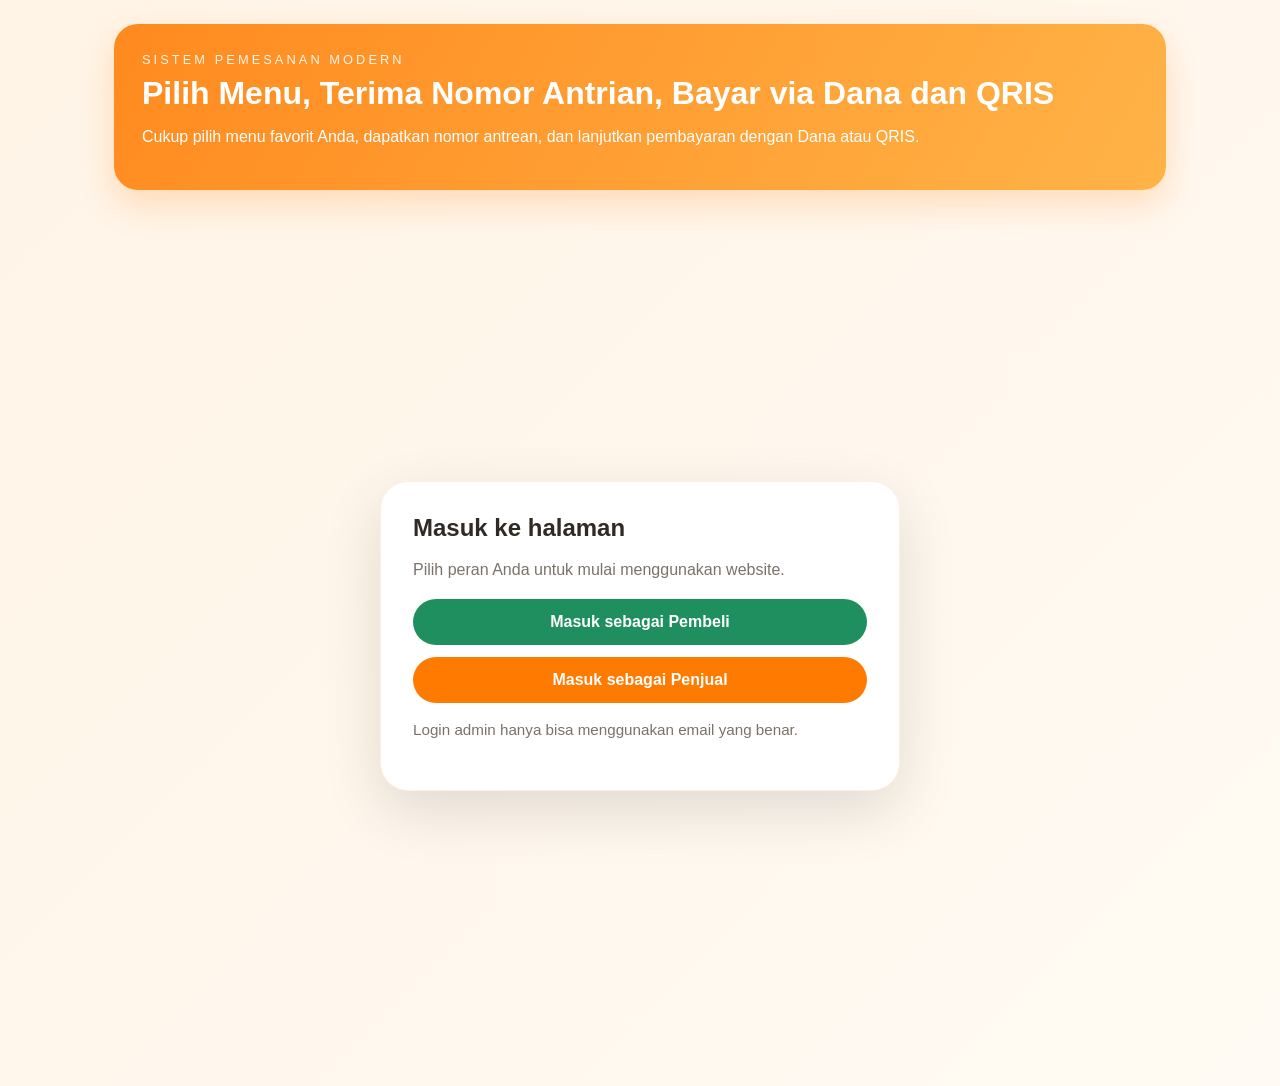
==== index.html @ b5a277f3 "Add files via upload" ====
<!DOCTYPE html>
<html lang="id">
  <head>
    <meta charset="UTF-8" />
    <meta name="viewport" content="width=device-width, initial-scale=1.0" />
    <title>Sistem pemesanan chommell farm</title>
    <link rel="stylesheet" href="styles.css" />
  </head>
  <body>
    <div class="container">
      <header class="hero">
        <div>
          <p class="eyebrow">Sistem Pemesanan Modern</p>
          <h1>Pilih Menu, Terima Nomor Antrian, Bayar via Dana dan QRIS</h1>
          <p>Cukup pilih menu favorit Anda, dapatkan nomor antrean, dan lanjutkan pembayaran dengan Dana atau QRIS.</p>
        </div>
      </header>

      <section class="login-screen" id="loginScreen">
        <div class="login-card">
          <h2>Masuk ke halaman</h2>
          <p>Pilih peran Anda untuk mulai menggunakan website.</p>
          <div class="login-buttons">
            <button id="buyerLoginBtn" class="login-btn buyer-btn">Masuk sebagai Pembeli</button>
            <button id="sellerStepBtn" class="login-btn seller-btn">Masuk sebagai Penjual</button>
          </div>
          <div class="seller-form hidden" id="sellerForm">
            <label for="adminEmail">Masukkan Email Penjual</label>
            <input id="adminEmail" type="email" placeholder="kopigula@gmail.com" />
            <button id="adminLoginBtn" class="primary-btn">Login Admin</button>
          </div>
          <p class="login-note">Login admin hanya bisa menggunakan email yang benar.</p>
        </div>
      </section>

      <main class="grid hidden" id="appMain">
        <section class="card seller-card hidden" id="sellerPanel">
          <div class="seller-panel-header">
            <div>
              <h2>Kang Slamet</h2>
              <p>Tambah produk baru untuk ditampilkan ke pembeli.</p>
            </div>
            <div class="seller-panel-actions">
              <button id="sellerBackBtn" class="secondary-btn seller-back-btn">Kembali</button>
            </div>
          </div>
          <div class="seller-panel-nav">
            <button id="sellerNavMenuBtn" class="secondary-btn">Menu Produk</button>
            <button id="openQueuePageBtn" class="secondary-btn seller-nav-btn">Daftar Nama & Nomor Antrian</button>
            <button id="printReceiptBtn" class="secondary-btn seller-nav-btn">Cetak Struk (JPG)</button>
            <button id="sellerNavQrisBtn" class="secondary-btn">Grafik Pembayaran via QRIS</button>
            <button id="sellerNavTopBtn" class="secondary-btn">Produk Terlaris</button>
          </div>
          <div class="seller-queue-refresh">
            <button id="refreshQueueBtn" class="refresh-queue-btn">Refresh Nomor Antrian</button>
            <span id="queuePreviewText" class="queue-preview-text">Nomor antrean selanjutnya: -</span>
            <span id="buyerNamePreviewText" class="buyer-name-preview"><strong>Nama pembeli:</strong> -</span>
          </div>
          <div class="seller-form-box">
            <div class="field-group">
              <label for="productName">Nama Produk</label>
              <input id="productName" type="text" placeholder="Contoh: Ayam Kampung" />
            </div>
            <div class="field-group">
              <label for="productCategory">Kategori</label>
              <select id="productCategory">
                <option value="makanan">Makanan & Minuman</option>
                <option value="ikan">Ikan Hias & Akuarium</option>
                <option value="unggas">Unggas & Aksesorisnya</option>
                <option value="pribadi">Aksesoris Pribadi</option>
                <option value="kamar">Aksesoris Kamar Tidur</option>
                <option value="lainnya">Bibit Sayuran</option>
              </select>
            </div>
            <div class="field-group">
              <label for="productPrice">Harga</label>
              <input id="productPrice" type="number" placeholder="Contoh: 35000" />
            </div>
            <div class="field-group">
              <label for="productImage">URL Gambar Produk (opsional)</label>
              <input id="productImage" type="url" placeholder="https://example.com/produk.jpg" />
              <label for="productImageFile">Atau pilih dari galeri</label>
              <input id="productImageFile" type="file" accept="image/*" />
            </div>
            <div class="field-group">
              <label for="productVariations">Variasi produk (pisah dengan koma, opsional)</label>
              <input id="productVariations" type="text" placeholder="Contoh: S,M,L atau Merah,Hijau,Biru" />
            </div>
            <div class="seller-form-actions">
                <button id="addProductBtn" class="primary-btn">Tambah Produk</button>
                <button id="saveProductBtn" class="secondary-btn hidden">Simpan Perubahan</button>
            </div>
          </div>
          <div id="sellerMenuSection">
            <div class="seller-alert muted">Produk akan muncul setelah ditambahkan.</div>
            <div class="seller-products-list" id="sellerProductsList"></div>
          </div>
          <div id="sellerQrisSection" class="hidden seller-content-section">
            <div class="seller-page-header">
              <h3>Grafik Pembayaran via QRIS (12 bulan)</h3>
              <div class="seller-page-actions">
                <button id="exportExcelBtn" class="secondary-btn">Ekspor ke Excel</button>
              </div>
            </div>
            <img id="chartIncomeQrisImg" class="chart-image hidden" alt="Grafik QRIS" />
            <canvas id="chartIncomeQris" width="400" height="180" class="hidden"></canvas>
          </div>
          <div id="sellerTopSection" class="hidden seller-content-section">
            <div class="seller-page-header">
              <h3>Produk Terlaris (12 bulan)</h3>
            </div>
            <img id="chartTopProductsImg" class="chart-image hidden" alt="Produk Terlaris" />
            <canvas id="chartTopProducts" width="400" height="180" class="hidden"></canvas>
          </div>
          <div id="sellerAnalyticsSection" class="hidden seller-content-section">
            <div class="transactions-analytics">
              <label for="txnAggSelect">Analitik Transaksi:</label>
              <select id="txnAggSelect">
                <option value="dayOfWeek">Per Hari (nama hari)</option>
                <option value="daily" selected>Per Tanggal (30 hari terakhir)</option>
                <option value="monthly">Per Bulan (12 bulan terakhir)</option>
                <option value="yearly">Per Tahun</option>
              </select>
              <canvas id="chartTransactions" width="600" height="240"></canvas>
            </div>
          </div>
        </section>

        <section class="card hidden" id="sellerQueuePage">
          <div class="seller-queue-header">
            <button id="closeQueuePageBtn" class="secondary-btn">Kembali</button>
            <h2>Daftar Nama & Nomor Antrian</h2>
            <p class="muted">Urutan nama dan nomor mulai dari 001. Tombol "Refresh Nomor Antrian" akan mengosongkan daftar ini.</p>
          </div>
          <div class="seller-queue-content">
            <ol id="queueList" class="queue-list"></ol>
          </div>
        </section>

        <section class="card payment-card">
          <h2>Menu Produk</h2>
          <div class="category-tabs" role="tablist" aria-label="Kategori produk">
            <button class="category-tab active" data-filter="all">Semua</button>
            <button class="category-tab" data-filter="makanan">Makanan & Minuman</button>
            <button class="category-tab" data-filter="ikan">Ikan Hias & Akuarium</button>
            <button class="category-tab" data-filter="unggas">Unggas & Aksesorisnya</button>
            <button class="category-tab" data-filter="pribadi">Aksesoris Pribadi</button>
            <button class="category-tab" data-filter="kamar">Aksesoris Kamar Tidur</button>
            <button class="category-tab" data-filter="lainnya">Bibit Sayuran</button>
          </div>
          <div class="category-block" data-category-group="makanan">
            <h3>Makanan & Minuman</h3>
            <div class="menu-list"></div>
          </div>

          <div class="category-block" data-category-group="ikan">
            <h3>Ikan Hias & Perlengkapan Akuarium</h3>
            <div class="menu-list"></div>
          </div>

          <div class="category-block" data-category-group="unggas">
            <h3>Unggas & Aksesorisnya</h3>
            <div class="menu-list"></div>
          </div>

          <div class="category-block" data-category-group="pribadi">
            <h3>Aksesoris Pribadi</h3>
            <div class="menu-list"></div>
          </div>

          <div class="category-block" data-category-group="kamar">
            <h3>Aksesoris Kamar Tidur</h3>
            <div class="menu-list"></div>
          </div>

          <div id="orderControls">
            <div class="field-group">
              <label for="customerName">Nama Pemesan</label>
              <input id="customerName" type="text" placeholder="Contoh: Wulandari" />
            </div>

            <div class="field-group notes-group hidden" id="notesGroup">
              <label for="notes">Catatan</label>
              <textarea id="notes" rows="3" placeholder="Opsional: tanpa sambal, lebih pedas"></textarea>
            </div>

            <div class="field-group delivery-group hidden" id="deliveryGroup">
              <label for="deliveryAddress">Delivery (opsional) - Alamat lengkap</label>
              <textarea id="deliveryAddress" rows="2" placeholder="Alamat lengkap untuk pengantaran (opsional)"></textarea>
            </div>

            <button id="orderBtn" class="primary-btn">Buat Pesanan & Kirim WhatsApp</button>
          </div>
        </section>

        <section class="card result-card">
          <h2>Ringkasan Pesanan</h2>
          <div id="summary" class="summary-box">
            <p class="muted">Belum ada pesanan.</p>
          </div>

          <div class="queue-box">
            <p class="label">Nomor Antrian</p>
            <div id="queueNumber" class="queue-number">-</div>
            <p id="statusText" class="status">Mohon tunggu pesanan Anda Sedang Diproses</p>
          </div>

          <div class="payment-actions">
            <button id="payBtn" class="secondary-btn qris-btn" disabled>Bayar via Dana</button>
            <a id="qrisBtn" class="qris-btn" href="https://photos.app.goo.gl/Bw2TnpoNa7uG3Khc9" target="_blank" rel="noopener noreferrer">Bayar via QRIS</a>
          </div>
          <div class="qris-card">
            <img class="qris-image" src="https://photos.app.goo.gl/Bw2TnpoNa7uG3Khc9" alt="Kode QRIS pembayaran" loading="eager" decoding="async" />
            <p class="qris-caption">Scan kode QRIS Fauzi Farm untuk pembayaran cepat dan aman.</p>
          </div>
          <p id="paymentInfo" class="payment-info">Pilih pesanan terlebih dahulu untuk melanjutkan pembayaran.</p>
        </section>
      </main>
    </div>

    <script src="https://cdn.jsdelivr.net/npm/chart.js"></script>
    <script src="https://cdnjs.cloudflare.com/ajax/libs/xlsx/0.18.5/xlsx.full.min.js"></script>
    <script src="script.js"></script>
  </body>
</html>
---- styles.css ----
:root {
  color-scheme: light;
  --bg: #fffaf3;
  --surface: #ffffff;
  --primary: #ff7a00;
  --primary-dark: #d95f00;
  --text: #2f2a24;
  --muted: #7b7269;
  --border: #f1dec8;
}

* {
  box-sizing: border-box;
}

body {
  margin: 0;
  font-family: "Segoe UI", Tahoma, Geneva, Verdana, sans-serif;
  background: linear-gradient(135deg, #fff4e6, var(--bg));
  color: var(--text);
}

.container {
  max-width: 1100px;
  margin: 0 auto;
  padding: 24px;
}

.hidden {
  display: none !important;
}

.login-screen {
  display: flex;
  min-height: calc(100vh - 48px);
  align-items: center;
  justify-content: center;
}

.login-card {
  width: min(100%, 520px);
  background: white;
  border-radius: 28px;
  padding: 32px;
  box-shadow: 0 20px 60px rgba(0,0,0,0.12);
  border: 1px solid rgba(255, 122, 0, 0.12);
}

.login-card h2 {
  margin-top: 0;
  color: var(--text);
}

.login-card p {
  margin-bottom: 20px;
  color: var(--muted);
}

.login-buttons {
  display: grid;
  gap: 12px;
  margin-bottom: 18px;
}

.login-btn {
  border: none;
  border-radius: 999px;
  padding: 14px 18px;
  font-weight: 700;
  cursor: pointer;
  transition: transform 0.2s ease, box-shadow 0.2s ease, background 0.2s ease;
}

.buyer-btn {
  background: #1f8f5f;
  color: white;
}

.seller-btn {
  background: #ff7a00;
  color: white;
}

.login-btn:hover {
  transform: translateY(-1px);
  box-shadow: 0 14px 20px rgba(0,0,0,0.08);
}

.seller-form {
  display: grid;
  gap: 10px;
}

.seller-form-actions {
  display: flex;
  gap: 10px;
  flex-wrap: wrap;
}

.seller-form-actions .secondary-btn {
  min-width: 150px;
}

.seller-form.hidden {
  display: none;
}

.login-note {
  margin-top: 14px;
  color: var(--muted);
  font-size: 0.95rem;
}

.hero {
  background: linear-gradient(120deg, #ff8a1f, #ffb347);
  color: white;
  border-radius: 24px;
  padding: 28px;
  box-shadow: 0 14px 34px rgba(255, 122, 0, 0.22);
  margin-bottom: 20px;
}

.eyebrow {
  text-transform: uppercase;
  letter-spacing: 0.24em;
  font-size: 0.8rem;
  margin: 0 0 8px;
  opacity: 0.9;
}

h1 {
  margin: 0 0 8px;
  font-size: 2rem;
}

.grid {
  display: grid;
  gap: 20px;
  grid-template-columns: repeat(2, minmax(0, 1fr));
}

.card {
  background: var(--surface);
  border: 1px solid var(--border);
  border-radius: 20px;
  padding: 20px;
  box-shadow: 0 10px 28px rgba(0, 0, 0, 0.05);
}

.menu-list {
  display: grid;
  gap: 12px;
  margin: 8px 0 14px;
}

.product-card {
  align-items: flex-start;
  padding: 14px;
}

.product-image {
  width: 100px;
  min-width: 100px;
  height: 100px;
  border-radius: 16px;
  overflow: hidden;
  background: #fff;
  border: 1px solid var(--border);
}

.product-image img {
  width: 100%;
  height: 100%;
  object-fit: cover;
}

.seller-form-box {
  display: grid;
  gap: 14px;
}

.seller-queue-refresh {
  display: flex;
  align-items: center;
  gap: 12px;
  flex-wrap: wrap;
}

.seller-queue-refresh .refresh-queue-btn {
  background: #1d7c3f;
  color: white;
  border: none;
  padding: 10px 16px;
  border-radius: 12px;
  cursor: pointer;
  transition: background 0.2s ease;
}

.seller-queue-refresh .refresh-queue-btn:hover {
  background: #166936;
}

.queue-preview-text {
  font-size: 0.95rem;
  color: var(--text);
}

.buyer-name-preview {
  font-size: 0.95rem;
  color: var(--text);
  font-weight: 700;
  font-family: 'Times New Roman', serif;
}

.seller-card {
  grid-column: 1 / -1;
}

.menu-list-empty {
  margin-top: 10px;
  color: var(--muted);
  font-size: 0.95rem;
}

.seller-products-list {
  margin-top: 16px;
  display: grid;
  gap: 12px;
}

.seller-product {
  display: flex;
  gap: 12px;
  align-items: center;
  padding: 10px;
  border-radius: 12px;
  background: #fffdf9;
  border: 1px solid var(--border);
}

.seller-product-info { flex: 1; }
.seller-product-name { font-weight: 700; }
.seller-product-price { color: var(--primary-dark); margin-top: 6px; }

.seller-product-actions button {
  margin-left: 6px;
  border: 0;
  padding: 8px 10px;
  border-radius: 8px;
  cursor: pointer;
}

.seller-product-actions .edit-btn { background: #ffd8b3; }
.seller-product-actions .delete-btn { background: #ffd0d0; }

.seller-charts { margin-top: 16px; }
.seller-charts canvas { width: 100% !important; height: 220px !important; display: block; }

.chart-image {
  width: 100%;
  height: auto;
  max-height: 360px;
  display: block;
  object-fit: contain;
  margin-bottom: 12px;
}

.transactions-analytics { margin-top: 14px; }
.transactions-analytics label { display: block; margin-bottom: 6px; font-weight: 600; }
.transactions-analytics select { padding: 6px 8px; border-radius: 6px; border: 1px solid var(--border); }
.transactions-analytics canvas { margin-top: 10px; height: 280px !important; }

.category-tabs {
  display: flex;
  flex-wrap: wrap;
  gap: 10px;
  margin: 12px 0 16px;
}

.category-tab {
  border: 1px solid var(--border);
  background: #fffdf9;
  color: var(--primary-dark);
  border-radius: 999px;
  padding: 8px 14px;
  font-weight: 700;
  cursor: pointer;
  transition: all 0.2s ease;
  box-shadow: 0 2px 8px rgba(0, 0, 0, 0.04);
}

.category-tab:hover,
.category-tab.active {
  background: linear-gradient(120deg, var(--primary), #ffb347);
  color: white;
  border-color: transparent;
  transform: translateY(-1px);
}

.category-block {
  margin-bottom: 16px;
  transition: opacity 0.2s ease;
}

.menu-item {
  transition: transform 0.2s ease, box-shadow 0.2s ease;
}

.menu-item:hover {
  transform: translateY(-1px);
  box-shadow: 0 18px 30px rgba(0,0,0,0.08);
}

.category-block.is-hidden {
  display: none;
}

.category-block h3 {
  margin: 0 0 8px;
  font-size: 1rem;
  color: var(--primary-dark);
}

.menu-item {
  display: flex;
  align-items: center;
  justify-content: space-between;
  gap: 12px;
  padding: 12px 14px;
  border: 1px solid var(--border);
  border-radius: 14px;
  background: #fffdf9;
}

.menu-main {
  display: flex;
  align-items: center;
  gap: 12px;
  flex: 1;
}

.menu-item input[type="checkbox"] {
  width: 18px;
  height: 18px;
  accent-color: var(--primary);
}

.menu-item span {
  display: flex;
  flex-direction: column;
}

.qty-control {
  display: flex;
  flex-direction: column;
  gap: 4px;
  min-width: 78px;
}

.qty-label {
  font-size: 0.75rem;
  color: var(--muted);
}

.qty-input {
  width: 100%;
  padding: 7px 8px;
}

.field-group {
  display: flex;
  flex-direction: column;
  gap: 6px;
  margin-bottom: 12px;
}

input,
textarea,
button {
  font: inherit;
}

input,
textarea {
  padding: 10px 12px;
  border: 1px solid var(--border);
  border-radius: 12px;
  background: #fffdf9;
}

.seller-panel-header {
  display: flex;
  align-items: center;
  justify-content: space-between;
  gap: 16px;
  margin-bottom: 18px;
}

.seller-back-btn {
  min-width: 120px;
}

.seller-panel-actions {
  display: flex;
  gap: 10px;
  align-items: center;
}

.seller-panel-actions .secondary-btn {
  padding: 8px 12px;
  border-radius: 10px;
  font-size: 0.95rem;
}

.seller-panel-nav {
  display: flex;
  flex-wrap: wrap;
  gap: 10px;
  margin-bottom: 16px;
}

.seller-panel-nav button,
.seller-nav-btn {
  min-width: 160px;
  background: #fff8ef;
  color: var(--primary-dark);
  border: 1px solid rgba(255, 122, 0, 0.2);
  box-shadow: 0 6px 14px rgba(0, 0, 0, 0.06);
  transition: transform 0.2s ease, background 0.2s ease, box-shadow 0.2s ease;
}

.seller-panel-nav button:hover,
.seller-panel-nav button:focus-visible,
.seller-nav-btn:hover,
.seller-nav-btn:focus-visible {
  background: linear-gradient(120deg, #ffab40, #ffb347);
  color: white;
  transform: translateY(-1px);
}

.seller-panel-actions .primary-btn {
  padding: 9px 14px;
}

.primary-btn,
.secondary-btn {
  border: 0;
  border-radius: 999px;
  padding: 11px 16px;
  cursor: pointer;
  transition: transform 0.2s ease, background 0.2s ease, box-shadow 0.2s ease;
}

.primary-btn {
  background: var(--primary);
  color: white;
  width: 100%;
  margin-top: 6px;
  box-shadow: 0 12px 18px rgba(255, 122, 0, 0.18);
}

.primary-btn:hover,
.primary-btn.active-nav {
  background: var(--primary-dark);
  transform: translateY(-1px);
  box-shadow: 0 16px 24px rgba(255, 122, 0, 0.22);
}

.primary-btn:active,
.secondary-btn:active,
.login-btn:active,
.queue-down-btn:active,
.seller-panel-nav button:active,
.seller-queue-refresh .refresh-queue-btn:active {
  transform: translateY(0);
  box-shadow: 0 6px 10px rgba(0, 0, 0, 0.08);
}

.secondary-btn {
  background: #fef2e5;
  color: var(--primary-dark);
}

.secondary-btn:hover {
  transform: translateY(-1px);
  box-shadow: 0 10px 18px rgba(255, 122, 0, 0.12);
}

.qris-btn {
  display: inline-block;
  text-align: center;
  text-decoration: none;
  background: #1f8f5f;
  color: white;
  border-radius: 999px;
  padding: 11px 16px;
  transition: transform 0.2s ease, background 0.2s ease, box-shadow 0.2s ease;
}

.qris-btn:hover {
  background: #176b45;
  transform: translateY(-1px);
  box-shadow: 0 16px 22px rgba(0, 0, 0, 0.14);
}

button:focus-visible,
.primary-btn:focus-visible,
.secondary-btn:focus-visible,
.qris-btn:focus-visible,
.queue-down-btn:focus-visible,
.refresh-queue-btn:focus-visible {
  outline: 3px solid rgba(255, 122, 0, 0.35);
  outline-offset: 4px;
}

button:not(:disabled):hover {
  box-shadow: 0 10px 18px rgba(0, 0, 0, 0.08);
}

.active-nav,
.seller-panel-nav button.active-nav {
  background: linear-gradient(120deg, var(--primary), #ffb347);
  color: white;
  border-color: transparent;
  box-shadow: 0 16px 24px rgba(255, 122, 0, 0.22);
}

.seller-panel-nav button {
  min-width: 150px;
  background: #fff8ef;
  color: var(--primary-dark);
  border: 1px solid rgba(255, 122, 0, 0.2);
}

.seller-panel-nav button:hover {
  transform: translateY(-1px);
  box-shadow: 0 12px 18px rgba(255, 122, 0, 0.12);
}

.qris-btn:hover {
  background: #176b45;
  transform: translateY(-1px);
}

.queue-list {
  list-style: none;
  padding: 0;
  margin: 0;
  display: grid;
  gap: 12px;
}

.queue-list li {
  padding: 14px 16px;
  border: 1px solid var(--border);
  border-radius: 16px;
  background: #fffdf9;
}

.queue-down-btn {
  margin-left: 10px;
  padding: 9px 14px;
  font-size: 14px;
  border-radius: 999px;
  background: #fef2e5;
  color: var(--primary-dark);
  border: none;
  cursor: pointer;
  transition: transform 0.2s ease, background 0.2s ease;
}

.queue-down-btn:hover {
  background: #ffe3c7;
  transform: translateY(-1px);
}

.secondary-btn:disabled {
  opacity: 0.6;
  cursor: not-allowed;
}

.payment-actions {
  display: flex;
  flex-wrap: wrap;
  gap: 10px;
  margin-top: 10px;
}

.qris-card {
  margin-top: 14px;
  padding: 14px;
  border-radius: 16px;
  background: linear-gradient(135deg, #fef7ec, #fff);
  border: 1px solid var(--border);
  text-align: center;
}

.qris-image {
  width: min(100%, 320px);
  height: auto;
  border-radius: 14px;
  display: block;
  margin: 0 auto 8px;
  border: 1px solid var(--border);
  box-shadow: 0 10px 24px rgba(0, 0, 0, 0.08);
}

.qris-caption {
  margin: 0;
  color: var(--muted);
  font-size: 0.95rem;
}

.summary-box {
  min-height: 120px;
  padding: 12px;
  border-radius: 14px;
  background: #fffdf9;
  border: 1px dashed var(--border);
}

.queue-box {
  margin-top: 16px;
  padding: 16px;
  border-radius: 16px;
  background: linear-gradient(135deg, #fff6ea, #ffe4c2);
  text-align: center;
}

.label {
  margin: 0 0 6px;
  font-size: 0.9rem;
  color: var(--muted);
}

.queue-number {
  font-size: 2rem;
  font-weight: 800;
  color: var(--primary-dark);
}

.status {
  margin: 8px 0 0;
  font-weight: 600;
}

.payment-info {
  margin-top: 10px;
  color: var(--muted);
  font-size: 0.95rem;
}

.muted {
  color: var(--muted);
}

@media (max-width: 800px) {
  .grid {
    grid-template-columns: 1fr;
  }
}
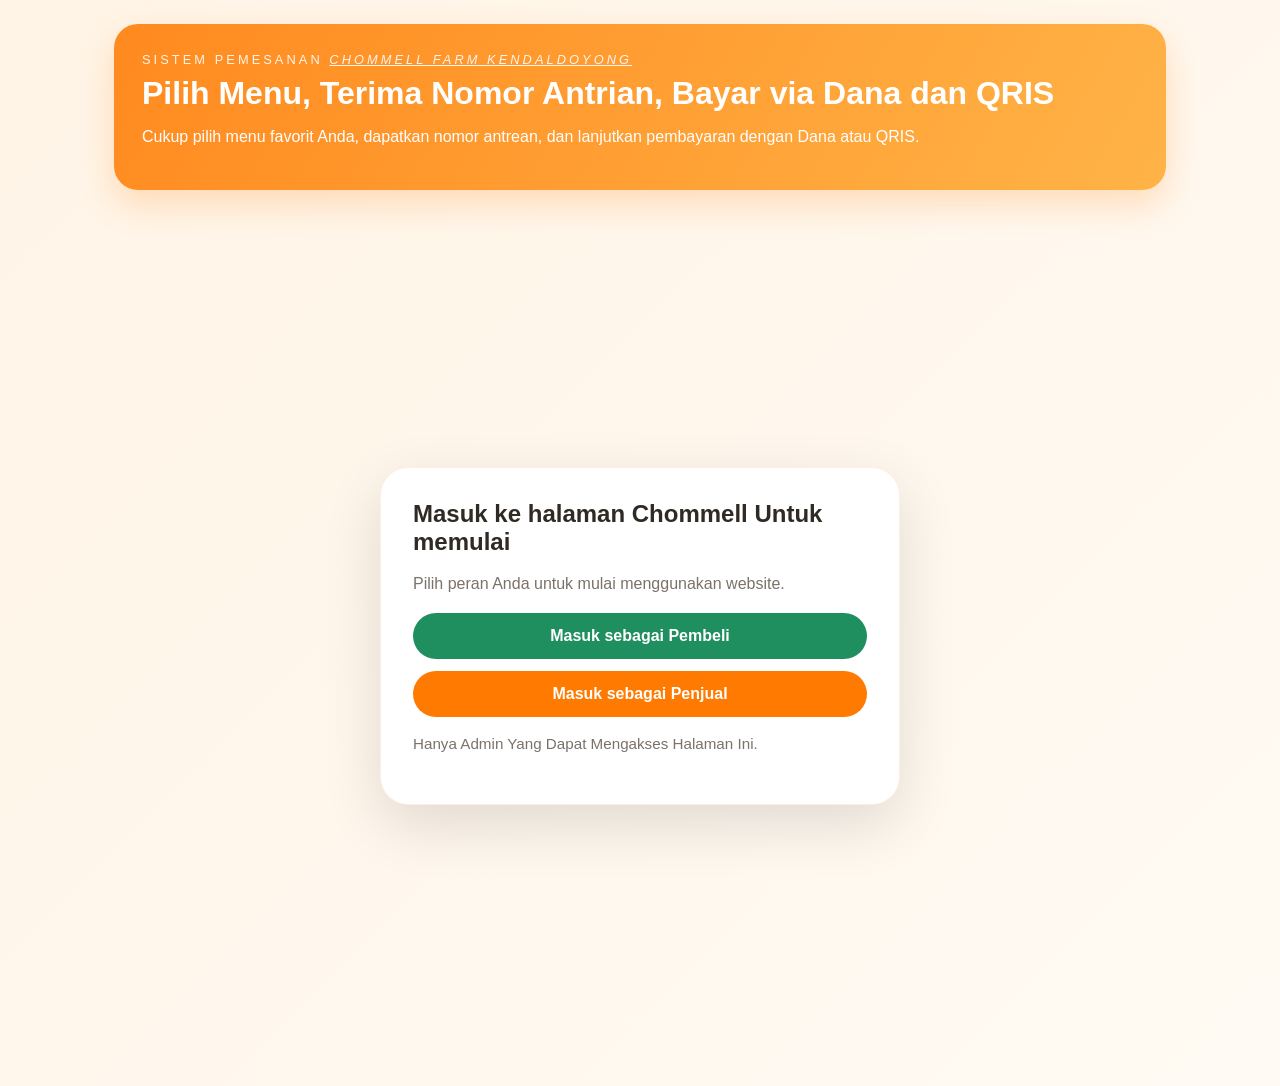
==== commit 7d4360a2: "Update index.html" ====
--- a/index.html
+++ b/index.html
@@ -10,7 +10,7 @@
     <div class="container">
       <header class="hero">
         <div>
-          <p class="eyebrow">Sistem Pemesanan Modern</p>
+          <p class="eyebrow">Sistem Pemesanan <i><u>Chommell Farm Kendaldoyong</u></i></p>
           <h1>Pilih Menu, Terima Nomor Antrian, Bayar via Dana dan QRIS</h1>
           <p>Cukup pilih menu favorit Anda, dapatkan nomor antrean, dan lanjutkan pembayaran dengan Dana atau QRIS.</p>
         </div>
@@ -18,7 +18,7 @@
 
       <section class="login-screen" id="loginScreen">
         <div class="login-card">
-          <h2>Masuk ke halaman</h2>
+          <h2>Masuk ke halaman Chommell Untuk memulai</h2>
           <p>Pilih peran Anda untuk mulai menggunakan website.</p>
           <div class="login-buttons">
             <button id="buyerLoginBtn" class="login-btn buyer-btn">Masuk sebagai Pembeli</button>
@@ -26,10 +26,10 @@
           </div>
           <div class="seller-form hidden" id="sellerForm">
             <label for="adminEmail">Masukkan Email Penjual</label>
-            <input id="adminEmail" type="email" placeholder="kopigula@gmail.com" />
+            <input id="adminEmail" type="email" placeholder="Stay Halal.com" />
             <button id="adminLoginBtn" class="primary-btn">Login Admin</button>
           </div>
-          <p class="login-note">Login admin hanya bisa menggunakan email yang benar.</p>
+          <p class="login-note">Hanya Admin Yang Dapat Mengakses Halaman Ini.</p>
         </div>
       </section>
 
@@ -37,8 +37,8 @@
         <section class="card seller-card hidden" id="sellerPanel">
           <div class="seller-panel-header">
             <div>
-              <h2>Kang Slamet</h2>
-              <p>Tambah produk baru untuk ditampilkan ke pembeli.</p>
+              <h2>Kang Slamet Fauzi</h2>
+              <p>Welcome Back To Chommell Farm Kendal.</p>
             </div>
             <div class="seller-panel-actions">
               <button id="sellerBackBtn" class="secondary-btn seller-back-btn">Kembali</button>
@@ -52,24 +52,25 @@
             <button id="sellerNavTopBtn" class="secondary-btn">Produk Terlaris</button>
           </div>
           <div class="seller-queue-refresh">
-            <button id="refreshQueueBtn" class="refresh-queue-btn">Refresh Nomor Antrian</button>
+            <button id="refreshQueueBtn" class="refresh-queue-btn">Perbarui Nomor Antrian</button>
             <span id="queuePreviewText" class="queue-preview-text">Nomor antrean selanjutnya: -</span>
             <span id="buyerNamePreviewText" class="buyer-name-preview"><strong>Nama pembeli:</strong> -</span>
           </div>
           <div class="seller-form-box">
             <div class="field-group">
               <label for="productName">Nama Produk</label>
-              <input id="productName" type="text" placeholder="Contoh: Ayam Kampung" />
+              <input id="productName" type="text" placeholder="Contoh: ikan guppy" />
             </div>
             <div class="field-group">
               <label for="productCategory">Kategori</label>
               <select id="productCategory">
-                <option value="makanan">Makanan & Minuman</option>
-                <option value="ikan">Ikan Hias & Akuarium</option>
-                <option value="unggas">Unggas & Aksesorisnya</option>
-                <option value="pribadi">Aksesoris Pribadi</option>
-                <option value="kamar">Aksesoris Kamar Tidur</option>
-                <option value="lainnya">Bibit Sayuran</option>
+                <option value="makanan dan minuman">Makanan & Minuman</option>
+                <option value="ikan hias dan akuarium">Ikan Hias & Akuarium</option>
+                <option value="unggas dan aksesorisnya">Unggas & Aksesorisnya</option>
+                <option value="aksesoris pribadi">Aksesoris Pribadi</option>
+                <option value="kelengkapan kamar">Aksesoris Kamar Tidur</option>
+                <option value="tanaman">Bibit Sayuran</option>
+                <option value="barang pribadi"> perangkat keras, elektronik</option>
               </select>
             </div>
             <div class="field-group">
@@ -141,34 +142,35 @@
           <h2>Menu Produk</h2>
           <div class="category-tabs" role="tablist" aria-label="Kategori produk">
             <button class="category-tab active" data-filter="all">Semua</button>
-            <button class="category-tab" data-filter="makanan">Makanan & Minuman</button>
-            <button class="category-tab" data-filter="ikan">Ikan Hias & Akuarium</button>
-            <button class="category-tab" data-filter="unggas">Unggas & Aksesorisnya</button>
-            <button class="category-tab" data-filter="pribadi">Aksesoris Pribadi</button>
-            <button class="category-tab" data-filter="kamar">Aksesoris Kamar Tidur</button>
-            <button class="category-tab" data-filter="lainnya">Bibit Sayuran</button>
-          </div>
-          <div class="category-block" data-category-group="makanan">
+            <button class="category-tab" data-filter="makanan dan minuman">Makanan & Minuman</button>
+            <button class="category-tab" data-filter="ikan hias dan akuarium">Ikan Hias & Akuarium</button>
+            <button class="category-tab" data-filter="unggas dan aksesorisnya">Unggas & Aksesorisnya</button>
+            <button class="category-tab" data-filter="kelengkapan pribadi">Aksesoris Pribadi</button>
+            <button class="category-tab" data-filter="aksesoris kamar">Aksesoris Kamar Tidur</button>
+            <button class="category-tab" data-filter="tanaman">Bibit Sayuran</button>
+            <button class="category-tab" data-filter="barang pribadi">perangkat keras, elektronik</button>
+          </div>
+          <div class="category-block" data-category-group="makanan dan minuman">
             <h3>Makanan & Minuman</h3>
             <div class="menu-list"></div>
           </div>
 
-          <div class="category-block" data-category-group="ikan">
+          <div class="category-block" data-category-group="ikan hias dan akuarium">
             <h3>Ikan Hias & Perlengkapan Akuarium</h3>
             <div class="menu-list"></div>
           </div>
 
-          <div class="category-block" data-category-group="unggas">
+          <div class="category-block" data-category-group="unggas dan aksesoris">
             <h3>Unggas & Aksesorisnya</h3>
             <div class="menu-list"></div>
           </div>
 
-          <div class="category-block" data-category-group="pribadi">
+          <div class="category-block" data-category-group="kelengkapan pribadi">
             <h3>Aksesoris Pribadi</h3>
             <div class="menu-list"></div>
           </div>
 
-          <div class="category-block" data-category-group="kamar">
+          <div class="category-block" data-category-group="aksesoris kamar">
             <h3>Aksesoris Kamar Tidur</h3>
             <div class="menu-list"></div>
           </div>
@@ -181,7 +183,7 @@
 
             <div class="field-group notes-group hidden" id="notesGroup">
               <label for="notes">Catatan</label>
-              <textarea id="notes" rows="3" placeholder="Opsional: tanpa sambal, lebih pedas"></textarea>
+              <textarea id="notes" rows="3" placeholder="Opsional: manis seperti penjual."></textarea>
             </div>
 
             <div class="field-group delivery-group hidden" id="deliveryGroup">
@@ -196,13 +198,13 @@
         <section class="card result-card">
           <h2>Ringkasan Pesanan</h2>
           <div id="summary" class="summary-box">
-            <p class="muted">Belum ada pesanan.</p>
+            <p class="muted">Daftar Nama pemesanan.</p>
           </div>
 
           <div class="queue-box">
             <p class="label">Nomor Antrian</p>
             <div id="queueNumber" class="queue-number">-</div>
-            <p id="statusText" class="status">Mohon tunggu pesanan Anda Sedang Diproses</p>
+            <p id="statusText" class="status">Mohon tunggu, pesanan Anda Sedang Diproses</p>
           </div>
 
           <div class="payment-actions">
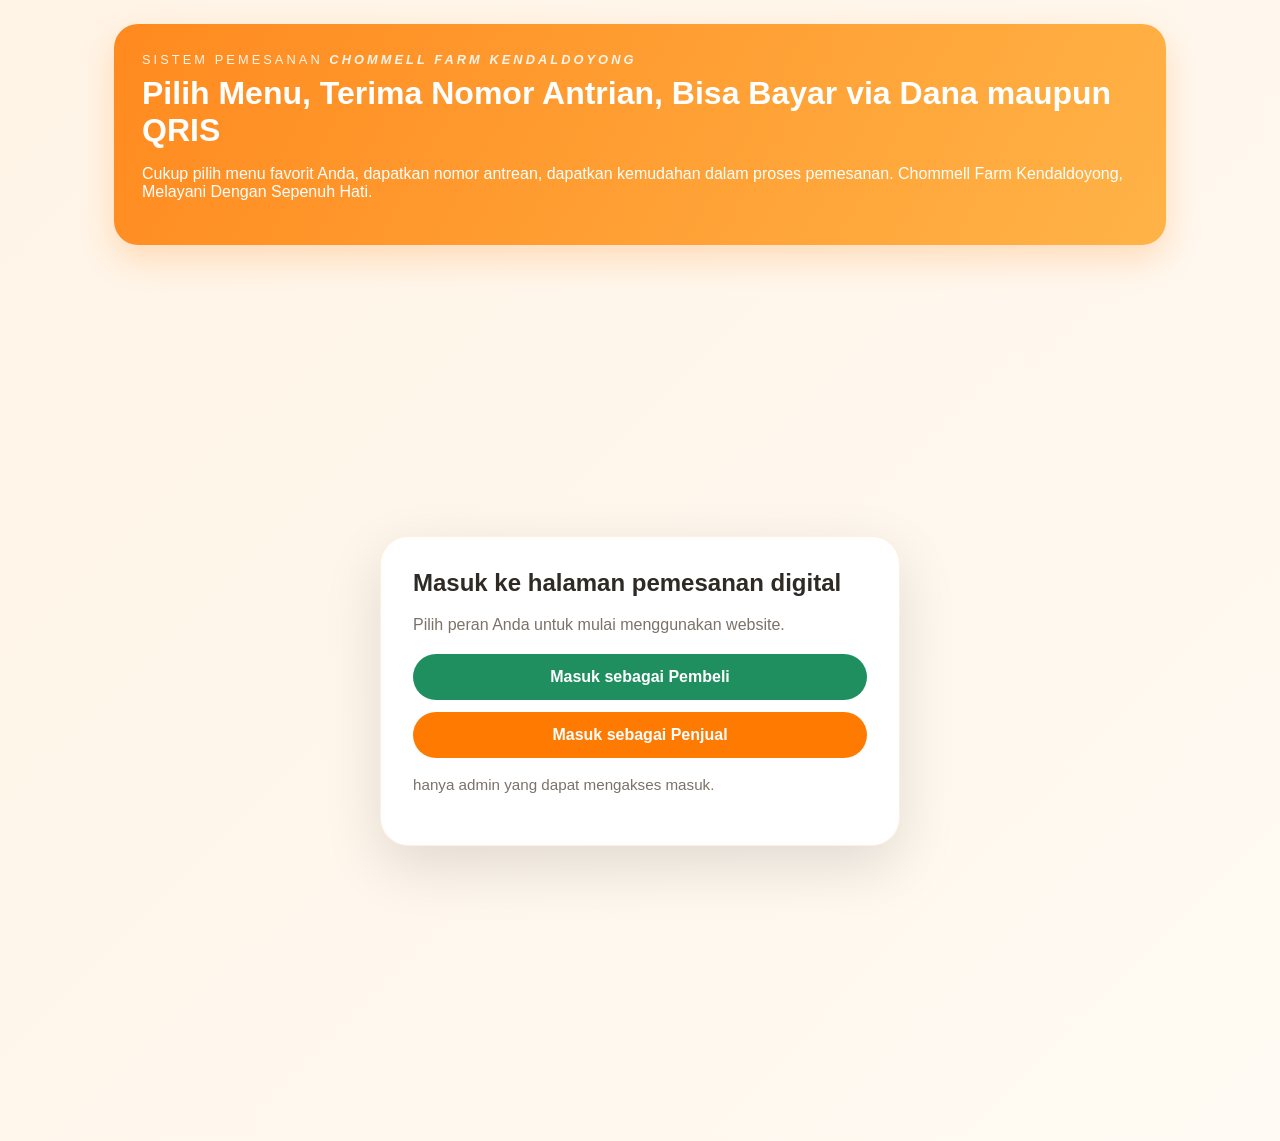
==== commit 5b26ca86: "Update index.html" ====
--- a/index.html
+++ b/index.html
@@ -10,15 +10,17 @@
     <div class="container">
       <header class="hero">
         <div>
-          <p class="eyebrow">Sistem Pemesanan <i><u>Chommell Farm Kendaldoyong</u></i></p>
-          <h1>Pilih Menu, Terima Nomor Antrian, Bayar via Dana dan QRIS</h1>
-          <p>Cukup pilih menu favorit Anda, dapatkan nomor antrean, dan lanjutkan pembayaran dengan Dana atau QRIS.</p>
+          <p class="eyebrow">Sistem Pemesanan <b><i>Chommell Farm Kendaldoyong</b></i></p>
+          <h1>Pilih Menu, Terima Nomor Antrian, Bisa Bayar via Dana maupun QRIS</h1>
+          <p>Cukup pilih menu favorit Anda, dapatkan nomor antrean, dapatkan kemudahan dalam proses pemesanan.
+            Chommell Farm Kendaldoyong, Melayani Dengan Sepenuh Hati.
+          </p>
         </div>
       </header>
 
       <section class="login-screen" id="loginScreen">
         <div class="login-card">
-          <h2>Masuk ke halaman Chommell Untuk memulai</h2>
+          <h2>Masuk ke halaman pemesanan digital</h2>
           <p>Pilih peran Anda untuk mulai menggunakan website.</p>
           <div class="login-buttons">
             <button id="buyerLoginBtn" class="login-btn buyer-btn">Masuk sebagai Pembeli</button>
@@ -26,10 +28,10 @@
           </div>
           <div class="seller-form hidden" id="sellerForm">
             <label for="adminEmail">Masukkan Email Penjual</label>
-            <input id="adminEmail" type="email" placeholder="Stay Halal.com" />
-            <button id="adminLoginBtn" class="primary-btn">Login Admin</button>
-          </div>
-          <p class="login-note">Hanya Admin Yang Dapat Mengakses Halaman Ini.</p>
+            <input id="adminEmail" type="email" placeholder="Stay Halal @gmail.com" />
+            <button id="adminLoginBtn" class="primary-btn">Login</button>
+          </div>
+          <p class="login-note">hanya admin yang dapat mengakses masuk.</p>
         </div>
       </section>
 
@@ -38,7 +40,7 @@
           <div class="seller-panel-header">
             <div>
               <h2>Kang Slamet Fauzi</h2>
-              <p>Welcome Back To Chommell Farm Kendal.</p>
+              <p>welcome to Chommell Farm kendal</p>
             </div>
             <div class="seller-panel-actions">
               <button id="sellerBackBtn" class="secondary-btn seller-back-btn">Kembali</button>
@@ -59,33 +61,30 @@
           <div class="seller-form-box">
             <div class="field-group">
               <label for="productName">Nama Produk</label>
-              <input id="productName" type="text" placeholder="Contoh: ikan guppy" />
+              <input id="productName" type="text" placeholder="Contoh: Ayam Kampung" />
             </div>
             <div class="field-group">
               <label for="productCategory">Kategori</label>
               <select id="productCategory">
-                <option value="makanan dan minuman">Makanan & Minuman</option>
-                <option value="ikan hias dan akuarium">Ikan Hias & Akuarium</option>
-                <option value="unggas dan aksesorisnya">Unggas & Aksesorisnya</option>
-                <option value="aksesoris pribadi">Aksesoris Pribadi</option>
-                <option value="kelengkapan kamar">Aksesoris Kamar Tidur</option>
-                <option value="tanaman">Bibit Sayuran</option>
-                <option value="barang pribadi"> perangkat keras, elektronik</option>
+                <option value="makanan">Makanan & Minuman</option>
+                <option value="ikan">Ikan Hias & Akuarium</option>
+                <option value="unggas">Unggas & Aksesorisnya</option>
+                <option value="pribadi">Aksesoris Pribadi</option>
+                <option value="kamar">Aksesoris Kamar Tidur</option>
+                <option value="lainnya">Bibit Sayuran</option>
               </select>
             </div>
             <div class="field-group">
               <label for="productPrice">Harga</label>
-              <input id="productPrice" type="number" placeholder="Contoh: 35000" />
-            </div>
-            <div class="field-group">
-              <label for="productImage">URL Gambar Produk (opsional)</label>
-              <input id="productImage" type="url" placeholder="https://example.com/produk.jpg" />
+              <input id="productPrice" type="number" placeholder="Contoh: 50000" />
+            </div>
+            <div class="field-group">
               <label for="productImageFile">Atau pilih dari galeri</label>
               <input id="productImageFile" type="file" accept="image/*" />
             </div>
             <div class="field-group">
               <label for="productVariations">Variasi produk (pisah dengan koma, opsional)</label>
-              <input id="productVariations" type="text" placeholder="Contoh: S,M,L atau Merah,Hijau,Biru" />
+              <input id="productVariations" type="text" placeholder="Contoh: boboiboy,ochobot,amato,ying,yaya,gopal,fank,tok abah" />
             </div>
             <div class="seller-form-actions">
                 <button id="addProductBtn" class="primary-btn">Tambah Produk</button>
@@ -131,7 +130,7 @@
           <div class="seller-queue-header">
             <button id="closeQueuePageBtn" class="secondary-btn">Kembali</button>
             <h2>Daftar Nama & Nomor Antrian</h2>
-            <p class="muted">Urutan nama dan nomor mulai dari 001. Tombol "Refresh Nomor Antrian" akan mengosongkan daftar ini.</p>
+            <p class="muted">semua data akan terinput disini. dan akan diperbarui jika menekan tombol pembaruan antrian.</p>
           </div>
           <div class="seller-queue-content">
             <ol id="queueList" class="queue-list"></ol>
@@ -139,38 +138,37 @@
         </section>
 
         <section class="card payment-card">
-          <h2>Menu Produk</h2>
+          <h2>Daftar Menu Produk</h2>
           <div class="category-tabs" role="tablist" aria-label="Kategori produk">
             <button class="category-tab active" data-filter="all">Semua</button>
-            <button class="category-tab" data-filter="makanan dan minuman">Makanan & Minuman</button>
-            <button class="category-tab" data-filter="ikan hias dan akuarium">Ikan Hias & Akuarium</button>
-            <button class="category-tab" data-filter="unggas dan aksesorisnya">Unggas & Aksesorisnya</button>
-            <button class="category-tab" data-filter="kelengkapan pribadi">Aksesoris Pribadi</button>
-            <button class="category-tab" data-filter="aksesoris kamar">Aksesoris Kamar Tidur</button>
-            <button class="category-tab" data-filter="tanaman">Bibit Sayuran</button>
-            <button class="category-tab" data-filter="barang pribadi">perangkat keras, elektronik</button>
-          </div>
-          <div class="category-block" data-category-group="makanan dan minuman">
+            <button class="category-tab" data-filter="makanan">Makanan & Minuman</button>
+            <button class="category-tab" data-filter="ikan">Ikan Hias & Akuarium</button>
+            <button class="category-tab" data-filter="unggas">Unggas & Aksesorisnya</button>
+            <button class="category-tab" data-filter="pribadi">Aksesoris Pribadi</button>
+            <button class="category-tab" data-filter="kamar">Aksesoris Kamar Tidur</button>
+            <button class="category-tab" data-filter="lainnya">Bibit Sayuran</button>
+          </div>
+          <div class="category-block" data-category-group="makanan">
             <h3>Makanan & Minuman</h3>
             <div class="menu-list"></div>
           </div>
 
-          <div class="category-block" data-category-group="ikan hias dan akuarium">
+          <div class="category-block" data-category-group="ikan">
             <h3>Ikan Hias & Perlengkapan Akuarium</h3>
             <div class="menu-list"></div>
           </div>
 
-          <div class="category-block" data-category-group="unggas dan aksesoris">
+          <div class="category-block" data-category-group="unggas">
             <h3>Unggas & Aksesorisnya</h3>
             <div class="menu-list"></div>
           </div>
 
-          <div class="category-block" data-category-group="kelengkapan pribadi">
+          <div class="category-block" data-category-group="pribadi">
             <h3>Aksesoris Pribadi</h3>
             <div class="menu-list"></div>
           </div>
 
-          <div class="category-block" data-category-group="aksesoris kamar">
+          <div class="category-block" data-category-group="kamar">
             <h3>Aksesoris Kamar Tidur</h3>
             <div class="menu-list"></div>
           </div>
@@ -183,7 +181,7 @@
 
             <div class="field-group notes-group hidden" id="notesGroup">
               <label for="notes">Catatan</label>
-              <textarea id="notes" rows="3" placeholder="Opsional: manis seperti penjual."></textarea>
+              <textarea id="notes" rows="3" placeholder="Opsional: manis seperti penjual "></textarea>
             </div>
 
             <div class="field-group delivery-group hidden" id="deliveryGroup">
@@ -198,11 +196,11 @@
         <section class="card result-card">
           <h2>Ringkasan Pesanan</h2>
           <div id="summary" class="summary-box">
-            <p class="muted">Daftar Nama pemesanan.</p>
+            <p class="muted">Daftar Nama & Nomor Antrian</p>
           </div>
 
           <div class="queue-box">
-            <p class="label">Nomor Antrian</p>
+            <p class="label">Nomor Antrian Anda</p>
             <div id="queueNumber" class="queue-number">-</div>
             <p id="statusText" class="status">Mohon tunggu, pesanan Anda Sedang Diproses</p>
           </div>
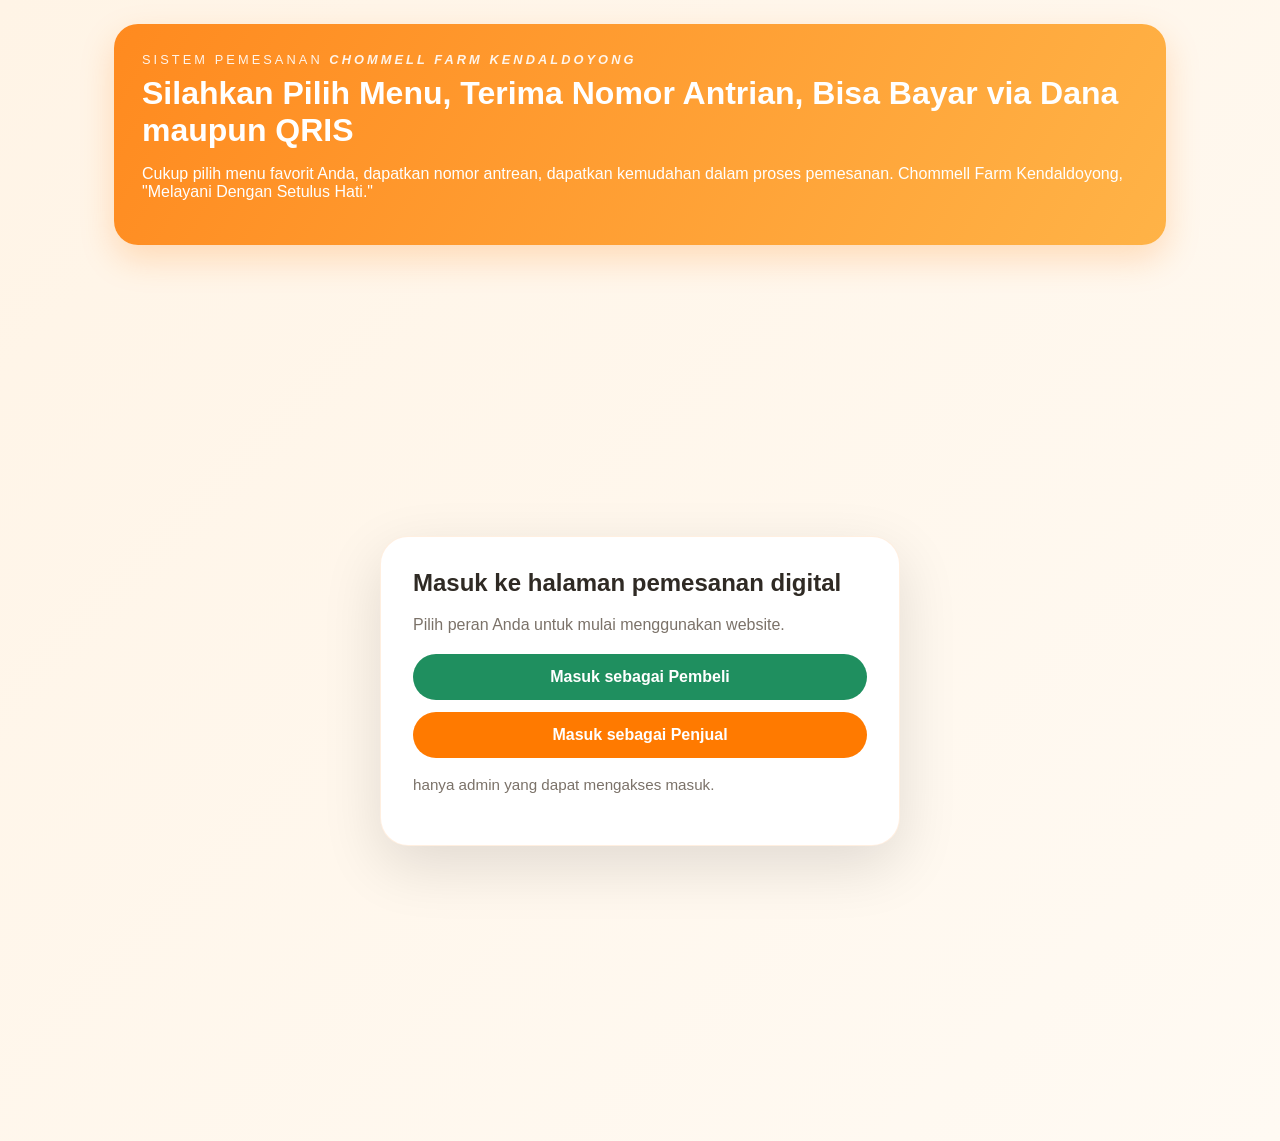
==== commit 7817bdfe: "Update index.html" ====
--- a/index.html
+++ b/index.html
@@ -3,7 +3,7 @@
   <head>
     <meta charset="UTF-8" />
     <meta name="viewport" content="width=device-width, initial-scale=1.0" />
-    <title>Sistem pemesanan chommell farm</title>
+    <title>Sistem Pemesanan Moderen Chommell Farm Kendaldoyong</title>
     <link rel="stylesheet" href="styles.css" />
   </head>
   <body>
@@ -11,9 +11,9 @@
       <header class="hero">
         <div>
           <p class="eyebrow">Sistem Pemesanan <b><i>Chommell Farm Kendaldoyong</b></i></p>
-          <h1>Pilih Menu, Terima Nomor Antrian, Bisa Bayar via Dana maupun QRIS</h1>
+          <h1>Silahkan Pilih Menu, Terima Nomor Antrian, Bisa Bayar via Dana maupun QRIS</h1>
           <p>Cukup pilih menu favorit Anda, dapatkan nomor antrean, dapatkan kemudahan dalam proses pemesanan.
-            Chommell Farm Kendaldoyong, Melayani Dengan Sepenuh Hati.
+            Chommell Farm Kendaldoyong, "Melayani Dengan Setulus Hati."
           </p>
         </div>
       </header>
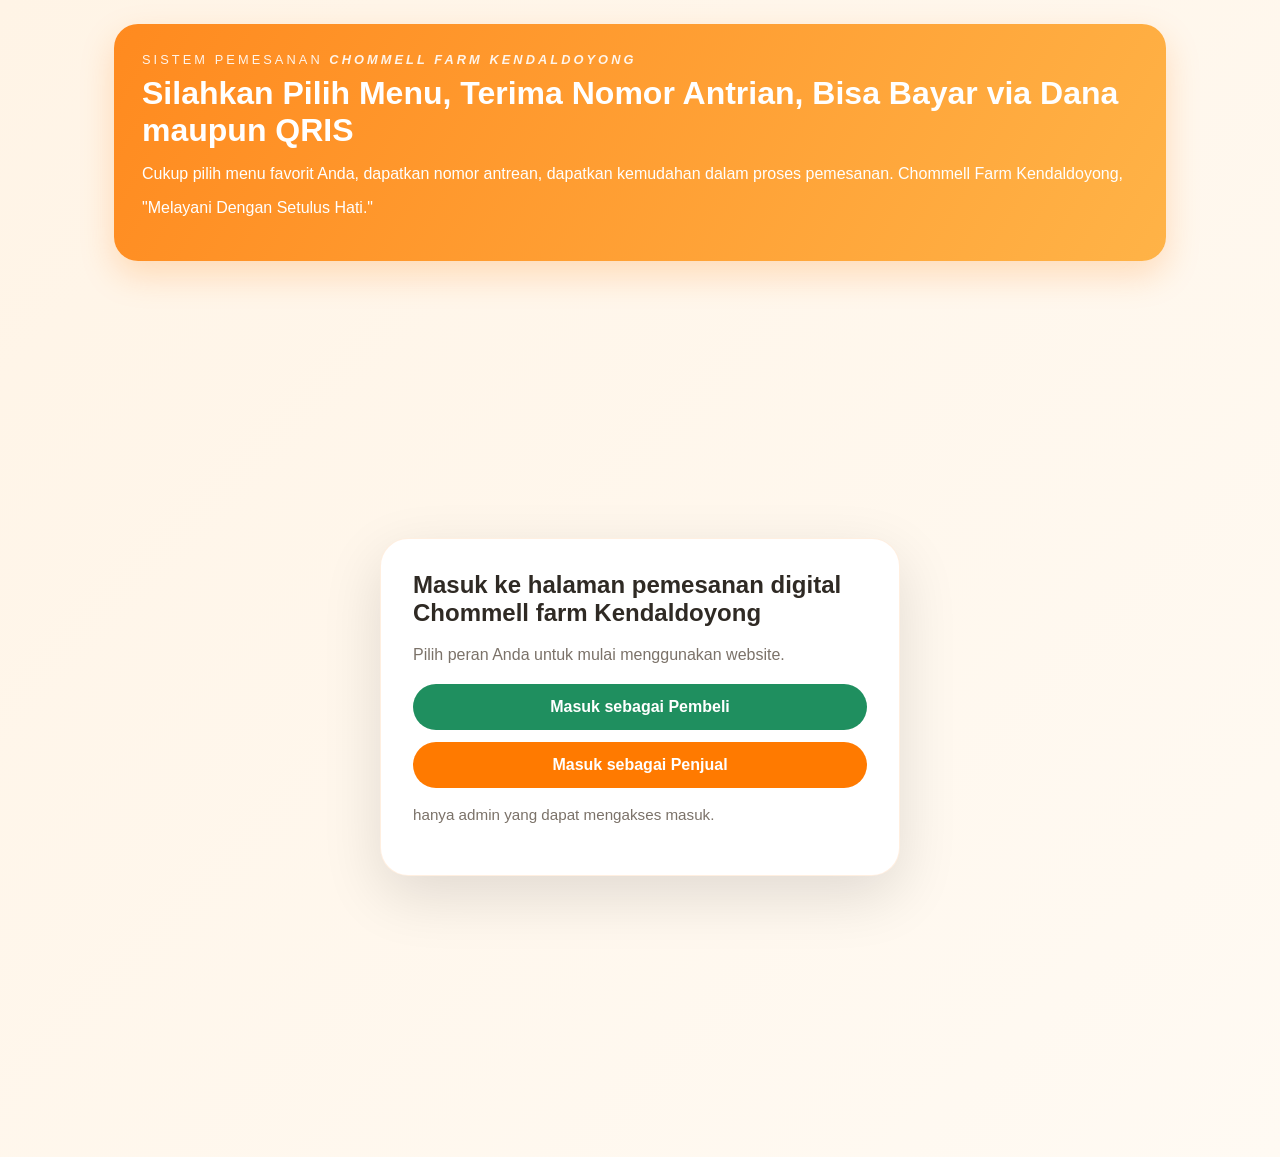
==== commit bd2c9c1b: "Update index.html" ====
--- a/index.html
+++ b/index.html
@@ -13,14 +13,15 @@
           <p class="eyebrow">Sistem Pemesanan <b><i>Chommell Farm Kendaldoyong</b></i></p>
           <h1>Silahkan Pilih Menu, Terima Nomor Antrian, Bisa Bayar via Dana maupun QRIS</h1>
           <p>Cukup pilih menu favorit Anda, dapatkan nomor antrean, dapatkan kemudahan dalam proses pemesanan.
-            Chommell Farm Kendaldoyong, "Melayani Dengan Setulus Hati."
+            Chommell Farm Kendaldoyong, </p>
+          <p>"Melayani Dengan Setulus Hati."
           </p>
         </div>
       </header>
 
       <section class="login-screen" id="loginScreen">
         <div class="login-card">
-          <h2>Masuk ke halaman pemesanan digital</h2>
+          <h2>Masuk ke halaman pemesanan digital <b>Chommell farm Kendaldoyong</b></h2>
           <p>Pilih peran Anda untuk mulai menggunakan website.</p>
           <div class="login-buttons">
             <button id="buyerLoginBtn" class="login-btn buyer-btn">Masuk sebagai Pembeli</button>
@@ -28,8 +29,8 @@
           </div>
           <div class="seller-form hidden" id="sellerForm">
             <label for="adminEmail">Masukkan Email Penjual</label>
-            <input id="adminEmail" type="email" placeholder="Stay Halal @gmail.com" />
-            <button id="adminLoginBtn" class="primary-btn">Login</button>
+            <input id="adminEmail" type="email" placeholder="Stay.Halal@gmail.com" />
+            <button id="adminLoginBtn" class="primary-btn">Login For Me</button>
           </div>
           <p class="login-note">hanya admin yang dapat mengakses masuk.</p>
         </div>
@@ -40,16 +41,16 @@
           <div class="seller-panel-header">
             <div>
               <h2>Kang Slamet Fauzi</h2>
-              <p>welcome to Chommell Farm kendal</p>
+              <p>welcome to Chommell Farm kendaldoyong City Walk Pemalang</p>
             </div>
             <div class="seller-panel-actions">
-              <button id="sellerBackBtn" class="secondary-btn seller-back-btn">Kembali</button>
+              <button id="sellerBackBtn" class="secondary-btn seller-back-btn">Cam Back</button>
             </div>
           </div>
           <div class="seller-panel-nav">
             <button id="sellerNavMenuBtn" class="secondary-btn">Menu Produk</button>
-            <button id="openQueuePageBtn" class="secondary-btn seller-nav-btn">Daftar Nama & Nomor Antrian</button>
-            <button id="printReceiptBtn" class="secondary-btn seller-nav-btn">Cetak Struk (JPG)</button>
+            <button id="openQueuePageBtn" class="secondary-btn seller-nav-btn">Daftar Nama & Nomor Antrian Sistem</button>
+            <button id="printReceiptBtn" class="secondary-btn seller-nav-btn">Cetak Struk gambar</button>
             <button id="sellerNavQrisBtn" class="secondary-btn">Grafik Pembayaran via QRIS</button>
             <button id="sellerNavTopBtn" class="secondary-btn">Produk Terlaris</button>
           </div>
@@ -61,7 +62,7 @@
           <div class="seller-form-box">
             <div class="field-group">
               <label for="productName">Nama Produk</label>
-              <input id="productName" type="text" placeholder="Contoh: Ayam Kampung" />
+              <input id="productName" type="text" placeholder="Boboiboy baraju" />
             </div>
             <div class="field-group">
               <label for="productCategory">Kategori</label>
@@ -76,7 +77,7 @@
             </div>
             <div class="field-group">
               <label for="productPrice">Harga</label>
-              <input id="productPrice" type="number" placeholder="Contoh: 50000" />
+              <input id="productPrice" type="number" placeholder="50000" />
             </div>
             <div class="field-group">
               <label for="productImageFile">Atau pilih dari galeri</label>
@@ -84,7 +85,7 @@
             </div>
             <div class="field-group">
               <label for="productVariations">Variasi produk (pisah dengan koma, opsional)</label>
-              <input id="productVariations" type="text" placeholder="Contoh: boboiboy,ochobot,amato,ying,yaya,gopal,fank,tok abah" />
+              <input id="productVariations" type="text" placeholder="Boboiboy,ochobot,amato,ying,yaya,gopal,fank,tok abah" />
             </div>
             <div class="seller-form-actions">
                 <button id="addProductBtn" class="primary-btn">Tambah Produk</button>
@@ -92,18 +93,18 @@
             </div>
           </div>
           <div id="sellerMenuSection">
-            <div class="seller-alert muted">Produk akan muncul setelah ditambahkan.</div>
+            <div class="seller-alert muted">Daftar Semua Produk Ada Disini Dan Akan Ditambahkan Kehalaman Pembeli.</div>
             <div class="seller-products-list" id="sellerProductsList"></div>
           </div>
           <div id="sellerQrisSection" class="hidden seller-content-section">
             <div class="seller-page-header">
               <h3>Grafik Pembayaran via QRIS (12 bulan)</h3>
               <div class="seller-page-actions">
-                <button id="exportExcelBtn" class="secondary-btn">Ekspor ke Excel</button>
+                <button id="exportExcelBtn" class="secondary-btn">Ekspor Ke Excel</button>
               </div>
             </div>
             <img id="chartIncomeQrisImg" class="chart-image hidden" alt="Grafik QRIS" />
-            <canvas id="chartIncomeQris" width="400" height="180" class="hidden"></canvas>
+            <canvas id="chartIncomeQris" width="400" height="400" class="hidden"></canvas>
           </div>
           <div id="sellerTopSection" class="hidden seller-content-section">
             <div class="seller-page-header">
@@ -128,7 +129,7 @@
 
         <section class="card hidden" id="sellerQueuePage">
           <div class="seller-queue-header">
-            <button id="closeQueuePageBtn" class="secondary-btn">Kembali</button>
+            <button id="closeQueuePageBtn" class="secondary-btn">Cam Back</button>
             <h2>Daftar Nama & Nomor Antrian</h2>
             <p class="muted">semua data akan terinput disini. dan akan diperbarui jika menekan tombol pembaruan antrian.</p>
           </div>
@@ -176,7 +177,7 @@
           <div id="orderControls">
             <div class="field-group">
               <label for="customerName">Nama Pemesan</label>
-              <input id="customerName" type="text" placeholder="Contoh: Wulandari" />
+              <input id="customerName" type="text" placeholder="Wulandari" />
             </div>
 
             <div class="field-group notes-group hidden" id="notesGroup">
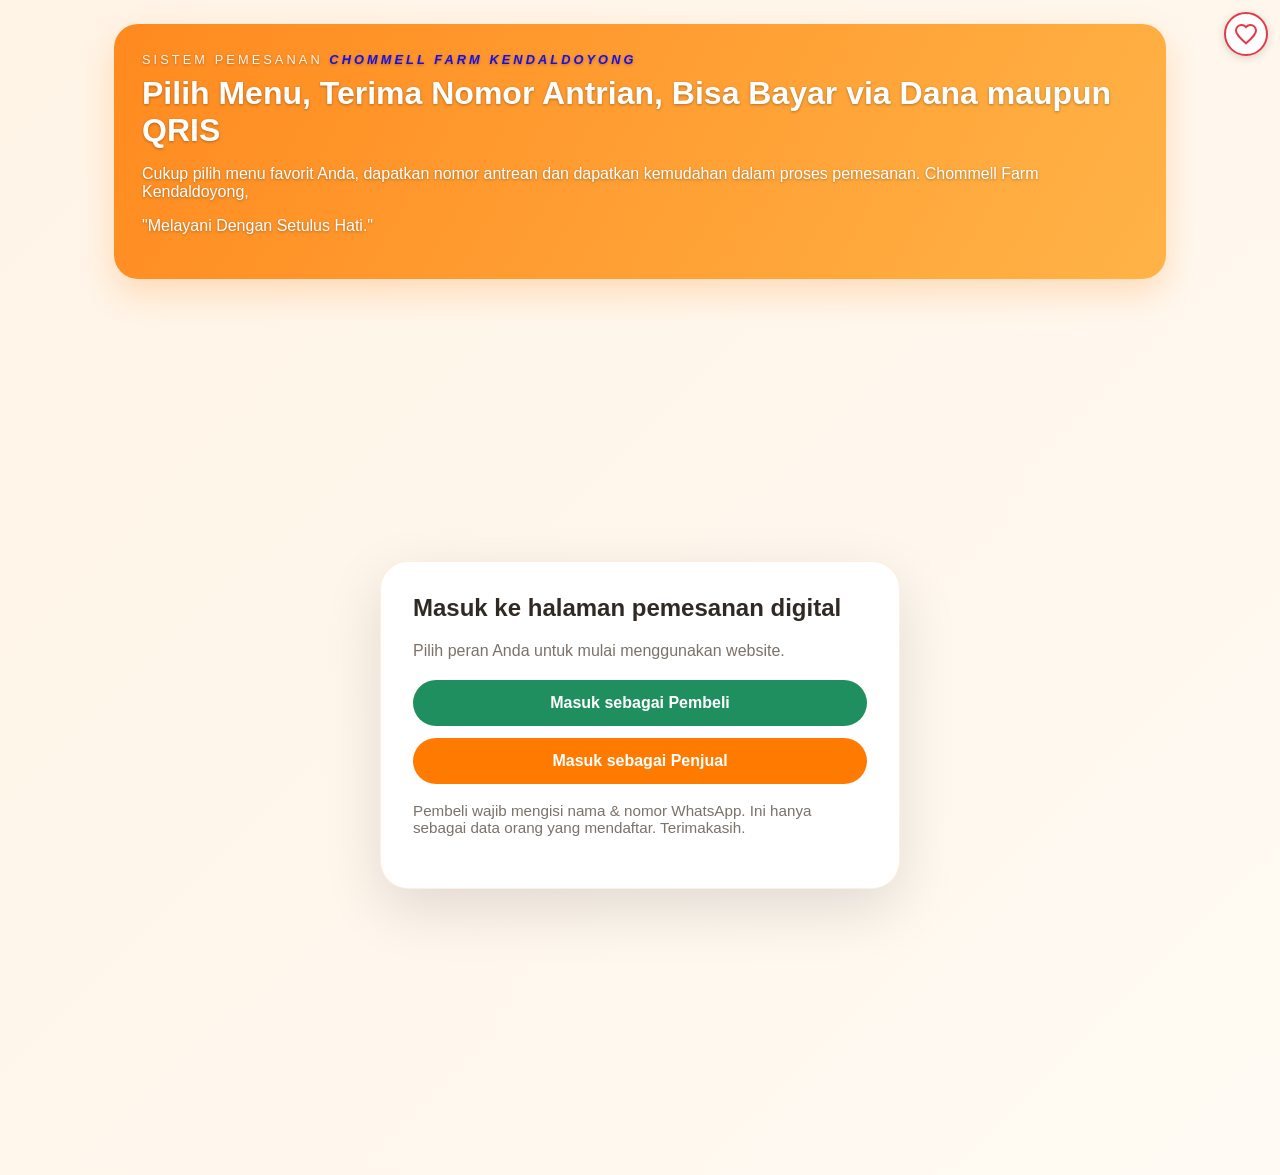
==== commit 1cd14e7a: "Add files via upload" ====
--- a/index.html
+++ b/index.html
@@ -1,226 +1,348 @@
 <!DOCTYPE html>
 <html lang="id">
-  <head>
-    <meta charset="UTF-8" />
-    <meta name="viewport" content="width=device-width, initial-scale=1.0" />
-    <title>Sistem Pemesanan Moderen Chommell Farm Kendaldoyong</title>
-    <link rel="stylesheet" href="styles.css" />
-  </head>
-  <body>
-    <div class="container">
-      <header class="hero">
-        <div>
-          <p class="eyebrow">Sistem Pemesanan <b><i>Chommell Farm Kendaldoyong</b></i></p>
-          <h1>Silahkan Pilih Menu, Terima Nomor Antrian, Bisa Bayar via Dana maupun QRIS</h1>
-          <p>Cukup pilih menu favorit Anda, dapatkan nomor antrean, dapatkan kemudahan dalam proses pemesanan.
-            Chommell Farm Kendaldoyong, </p>
-          <p>"Melayani Dengan Setulus Hati."
+
+<head>
+  <meta charset="UTF-8" />
+  <meta name="viewport" content="width=device-width, initial-scale=1.0" />
+  <title>Sistem pemesanan chommell farm</title>
+  <link rel="stylesheet" href="styles.css" />
+</head>
+
+<body>
+  <div class="container">
+    <header class="hero">
+      <div>
+        <p class="eyebrow">Sistem Pemesanan <b><i class="stile">Chommell Farm Kendaldoyong</i></b></p>
+        <h1>Pilih Menu, Terima Nomor Antrian, Bisa Bayar via Dana maupun QRIS</h1>
+        <p>Cukup pilih menu favorit Anda, dapatkan nomor antrean dan dapatkan kemudahan dalam proses pemesanan.
+          Chommell Farm Kendaldoyong,</p>
+        <p>"Melayani Dengan Setulus Hati." </p>
+      </div>
+    </header>
+
+    <section class="login-screen" id="loginScreen">
+      <div class="login-card">
+        <h2>Masuk ke halaman pemesanan digital</h2>
+        <p>Pilih peran Anda untuk mulai menggunakan website.</p>
+        <div class="login-buttons">
+          <button id="buyerLoginBtn" class="login-btn buyer-btn">Masuk sebagai Pembeli</button>
+          <button id="sellerStepBtn" class="login-btn seller-btn">Masuk sebagai Penjual</button>
+        </div>
+
+        <!-- Buyer Login Form (name + WhatsApp) -->
+        <div class="seller-form hidden login-anim-form" id="buyerForm">
+          <label for="buyerNameInput">Nama Lengkap</label>
+          <input id="buyerNameInput" type="text" placeholder="Contoh: Wulandari annisa putri" />
+          <label for="buyerWhatsappInput">Nomor WhatsApp</label>
+          <input id="buyerWhatsappInput" type="tel" placeholder="Contoh: 083861785839" />
+          <button id="buyerConfirmBtn" class="primary-btn">Konfirmasi & Masuk</button>
+        </div>
+
+        <div class="seller-form hidden login-anim-form" id="sellerForm">
+          <label for="adminEmail">Masukkan Email Penjual</label>
+          <input id="adminEmail" type="email" placeholder="Stay_with_you@gmail.com" />
+          <button id="adminLoginBtn" class="primary-btn"> Selamat Datang Slamet Fauzi</button>
+          <hr style="margin:16px 0;border-color:var(--border);" />
+          <p style="text-align:center;color:var(--muted);font-size:0.9rem;">Atau buka langsung halaman penjual:</p>
+          <a href="seller.html" class="primary-btn" style="display:block;text-align:center;text-decoration:none;">🚪
+            Buka Halaman Penjual ( halaman ini khusus akses masuk anda Muhammad Syarifudin)</a>
+        </div>
+        <p class="login-note">Pembeli wajib mengisi nama & nomor WhatsApp. Ini hanya sebagai data orang yang mendaftar.
+          Terimakasih.</p>
+      </div>
+    </section>
+
+    <main class="grid hidden" id="appMain">
+      <section class="card seller-card hidden" id="sellerPanel">
+        <div class="seller-panel-header">
+          <div>
+            <h2>Kang Slamet Fauzi</h2>
+            <p>welcome to Chommell Farm kendal</p>
+          </div>
+          <div class="seller-panel-actions">
+            <!-- Hamburger Menu 3 Strip -->
+            <div class="hamburger-menu">
+              <button id="hamburgerToggle" class="hamburger-btn" aria-label="Menu Navigasi">☰</button>
+              <div id="hamburgerDropdown" class="hamburger-dropdown hidden">
+                <button id="hamburgerAddProduct" class="hamburger-item">➕ Tambah Produk Baru</button>
+                <button id="hamburgerMenuProduk" class="hamburger-item">📋 Menu Produk</button>
+                <button id="hamburgerQueue" class="hamburger-item">🔄 Daftar Antrian</button>
+                <button id="hamburgerBuyers" class="hamburger-item">👥 Daftar Pembeli</button>
+                <button id="hamburgerFinance" class="hamburger-item">💰 Data Keuangan</button>
+                <button id="hamburgerQris" class="hamburger-item">📊 Grafik QRIS</button>
+                <button id="hamburgerTop" class="hamburger-item">🏆 Produk Terlaris</button>
+                <button id="hamburgerAnalytics" class="hamburger-item">📈 Analitik Transaksi</button>
+                <button id="hamburgerReceipt" class="hamburger-item">🧾 Cetak Struk</button>
+              </div>
+            </div>
+            <button id="sellerBackBtn" class="secondary-btn seller-back-btn">Kembali</button>
+          </div>
+        </div>
+        <div class="seller-panel-nav">
+          <button id="sellerNavMenuBtn" class="secondary-btn">Menu Produk</button>
+          <button id="openQueuePageBtn" class="secondary-btn seller-nav-btn">Daftar Nama & Nomor Antrian</button>
+          <button id="printReceiptBtn" class="secondary-btn seller-nav-btn">Cetak Struk (JPG)</button>
+          <button id="sellerNavQrisBtn" class="secondary-btn">Grafik Pembayaran via QRIS</button>
+          <button id="sellerNavTopBtn" class="secondary-btn">Produk Terlaris</button>
+          <button id="sellerBuyersListBtn" class="secondary-btn seller-nav-btn">Daftar Nama Pembeli</button>
+          <button id="sellerNavAnalyticsBtn" class="secondary-btn">Analitik Transaksi</button>
+          <button id="sellerNavFinanceBtn" class="secondary-btn">💰 Data Keuangan</button>
+        </div>
+        <div class="seller-queue-refresh">
+          <button id="refreshQueueBtn" class="refresh-queue-btn">Perbarui Nomor Antrian</button>
+          <span id="queuePreviewText" class="queue-preview-text">Nomor antrean selanjutnya: -</span>
+          <span id="buyerNamePreviewText" class="buyer-name-preview"><strong>Nama pembeli:</strong> -</span>
+        </div>
+        <div class="seller-form-box">
+          <div class="field-group">
+            <label for="productName">Nama Produk</label>
+            <input id="productName" type="text" placeholder="Boboiboy Galaksi2" />
+          </div>
+          <div class="field-group">
+            <label for="productCategory">Kategori</label>
+            <input type="text" id="productCategory" list="productCategoryList"
+              placeholder="Pilih atau ketik kategori baru" />
+            <datalist id="productCategoryList">
+              <option value="makanan">Makanan & Minuman</option>
+              <option value="ikan">Ikan Hias & Akuarium</option>
+              <option value="unggas">Unggas & Aksesorisnya</option>
+              <option value="pribadi">Aksesoris Pribadi</option>
+              <option value="kamar">Aksesoris Kamar Tidur</option>
+              <option value="lainnya">Bibit Sayuran</option>
+            </datalist>
+          </div>
+
+          <div class="field-group">
+            <label for="productPrice">Harga</label>
+            <input id="productPrice" type="number" placeholder="Contoh: 50000" />
+          </div>
+          <div class="field-group">
+            <label for="productStock">Stok</label>
+            <input id="productStock" type="number" min="0" placeholder="Contoh: 10" value="10" />
+          </div>
+          <div class="field-group">
+            <label for="productImage">URL Gambar (opsional)</label>
+            <input id="productImage" type="text" placeholder="https://contoh.com/gambar.jpg" />
+          </div>
+          <div class="field-group">
+            <label for="productImageFile">Atau pilih dari galeri</label>
+            <input id="productImageFile" type="file" accept="image/*" />
+          </div>
+          <div class="field-group">
+            <label for="productVariations">Variasi produk (pisah dengan koma, opsional)</label>
+            <input id="productVariations" type="text"
+              placeholder="Contoh: boboiboy,ochobot,amato,ying,yaya,gopal,fank,tok abah" />
+          </div>
+          <div class="seller-form-actions">
+            <button id="addProductBtn" class="primary-btn">Tambah Produk</button>
+            <button id="saveProductBtn" class="secondary-btn hidden">Simpan Perubahan</button>
+            <button id="cancelEditBtn" class="secondary-btn hidden">Batal Edit</button>
+          </div>
+        </div>
+        <div id="sellerMenuSection">
+          <div class="seller-alert muted">Produk akan muncul setelah ditambahkan.</div>
+          <div class="seller-products-list" id="sellerProductsList"></div>
+        </div>
+        <div id="sellerQrisSection" class="hidden seller-content-section">
+          <div class="seller-page-header">
+            <h3>Grafik Pembayaran via QRIS (12 bulan)</h3>
+            <div class="seller-page-actions">
+              <button id="exportExcelBtn" class="secondary-btn">Kirem ring Excel</button>
+            </div>
+          </div>
+          <img id="chartIncomeQrisImg" class="chart-image hidden" alt="Grafik QRIS" />
+          <canvas id="chartIncomeQris" width="400" height="180" class="hidden"></canvas>
+        </div>
+        <div id="sellerTopSection" class="hidden seller-content-section">
+          <div class="seller-page-header">
+            <h3>Produk Terlaris (12 bulan)</h3>
+          </div>
+          <img id="chartTopProductsImg" class="chart-image hidden" alt="Produk Terlaris" />
+          <canvas id="chartTopProducts" width="400" height="180" class="hidden"></canvas>
+        </div>
+        <div id="sellerAnalyticsSection" class="hidden seller-content-section">
+          <div class="transactions-analytics">
+            <label for="txnAggSelect">Analitik Transaksi:</label>
+            <select id="txnAggSelect">
+              <option value="dayOfWeek">Per Hari (nama hari)</option>
+              <option value="daily" selected>Per Tanggal (30 hari terakhir)</option>
+              <option value="monthly">Per Bulan (12 bulan terakhir)</option>
+              <option value="yearly">Per Tahun</option>
+            </select>
+            <canvas id="chartTransactions" width="600" height="240"></canvas>
+          </div>
+        </div>
+        <div id="sellerFinanceSection" class="hidden seller-content-section finance-section">
+          <div class="seller-page-header">
+            <h3>💰 Data Keuangan Farm</h3>
+            <div class="seller-page-actions">
+              <button id="exportFinanceExcelBtn" class="secondary-btn">Kirem ring Excel</button>
+              <button id="resetFinanceBtn" class="secondary-btn" style="background:#ffd0d0;color:#c00;">Reset Semua
+                Data</button>
+            </div>
+          </div>
+          <div class="finance-cards">
+            <div class="finance-card finance-income">
+              <div class="finance-card-label">Total Pendapatan</div>
+              <div class="finance-card-value" id="financeTotalIncome">Rp 0</div>
+            </div>
+            <div class="finance-card finance-qris">
+              <div class="finance-card-label">Pemasukan via QRIS</div>
+              <div class="finance-card-value" id="financeQrisIncome">Rp 0</div>
+            </div>
+            <div class="finance-card finance-dana">
+              <div class="finance-card-label">Pemasukan via Dana</div>
+              <div class="finance-card-value" id="financeDanaIncome">Rp 0</div>
+            </div>
+            <div class="finance-card finance-total-orders">
+              <div class="finance-card-label">Total Pesanan</div>
+              <div class="finance-card-value" id="financeTotalOrders">0</div>
+            </div>
+          </div>
+          <div class="finance-filter">
+            <label for="financePeriod">Periode:</label>
+            <select id="financePeriod">
+              <option value="today">Hari Ini</option>
+              <option value="week" selected>Minggu Ini</option>
+              <option value="month">Bulan Ini</option>
+              <option value="year">Tahun Ini</option>
+              <option value="all">Semua Waktu</option>
+            </select>
+          </div>
+          <div class="finance-detail">
+            <h4>Rincian Transaksi</h4>
+            <div id="financeTransactionList" class="finance-transaction-list">
+              <p class="muted">Tidak ada transaksi untuk periode ini.</p>
+            </div>
+          </div>
+          <canvas id="chartFinance" width="600" height="200"></canvas>
+        </div>
+      </section>
+
+      <section class="card hidden" id="sellerQueuePage">
+        <div class="seller-queue-header">
+          <button id="closeQueuePageBtn" class="secondary-btn">Kembali</button>
+          <h2>Daftar Nama & Nomor Antrian</h2>
+          <p class="muted">semua data akan terinput disini. dan akan diperbarui jika menekan tombol pembaruan antrian.
           </p>
         </div>
-      </header>
-
-      <section class="login-screen" id="loginScreen">
-        <div class="login-card">
-          <h2>Masuk ke halaman pemesanan digital <b>Chommell farm Kendaldoyong</b></h2>
-          <p>Pilih peran Anda untuk mulai menggunakan website.</p>
-          <div class="login-buttons">
-            <button id="buyerLoginBtn" class="login-btn buyer-btn">Masuk sebagai Pembeli</button>
-            <button id="sellerStepBtn" class="login-btn seller-btn">Masuk sebagai Penjual</button>
-          </div>
-          <div class="seller-form hidden" id="sellerForm">
-            <label for="adminEmail">Masukkan Email Penjual</label>
-            <input id="adminEmail" type="email" placeholder="Stay.Halal@gmail.com" />
-            <button id="adminLoginBtn" class="primary-btn">Login For Me</button>
-          </div>
-          <p class="login-note">hanya admin yang dapat mengakses masuk.</p>
-        </div>
-      </section>
-
-      <main class="grid hidden" id="appMain">
-        <section class="card seller-card hidden" id="sellerPanel">
-          <div class="seller-panel-header">
-            <div>
-              <h2>Kang Slamet Fauzi</h2>
-              <p>welcome to Chommell Farm kendaldoyong City Walk Pemalang</p>
-            </div>
-            <div class="seller-panel-actions">
-              <button id="sellerBackBtn" class="secondary-btn seller-back-btn">Cam Back</button>
-            </div>
-          </div>
-          <div class="seller-panel-nav">
-            <button id="sellerNavMenuBtn" class="secondary-btn">Menu Produk</button>
-            <button id="openQueuePageBtn" class="secondary-btn seller-nav-btn">Daftar Nama & Nomor Antrian Sistem</button>
-            <button id="printReceiptBtn" class="secondary-btn seller-nav-btn">Cetak Struk gambar</button>
-            <button id="sellerNavQrisBtn" class="secondary-btn">Grafik Pembayaran via QRIS</button>
-            <button id="sellerNavTopBtn" class="secondary-btn">Produk Terlaris</button>
-          </div>
-          <div class="seller-queue-refresh">
-            <button id="refreshQueueBtn" class="refresh-queue-btn">Perbarui Nomor Antrian</button>
-            <span id="queuePreviewText" class="queue-preview-text">Nomor antrean selanjutnya: -</span>
-            <span id="buyerNamePreviewText" class="buyer-name-preview"><strong>Nama pembeli:</strong> -</span>
-          </div>
-          <div class="seller-form-box">
-            <div class="field-group">
-              <label for="productName">Nama Produk</label>
-              <input id="productName" type="text" placeholder="Boboiboy baraju" />
-            </div>
-            <div class="field-group">
-              <label for="productCategory">Kategori</label>
-              <select id="productCategory">
-                <option value="makanan">Makanan & Minuman</option>
-                <option value="ikan">Ikan Hias & Akuarium</option>
-                <option value="unggas">Unggas & Aksesorisnya</option>
-                <option value="pribadi">Aksesoris Pribadi</option>
-                <option value="kamar">Aksesoris Kamar Tidur</option>
-                <option value="lainnya">Bibit Sayuran</option>
-              </select>
-            </div>
-            <div class="field-group">
-              <label for="productPrice">Harga</label>
-              <input id="productPrice" type="number" placeholder="50000" />
-            </div>
-            <div class="field-group">
-              <label for="productImageFile">Atau pilih dari galeri</label>
-              <input id="productImageFile" type="file" accept="image/*" />
-            </div>
-            <div class="field-group">
-              <label for="productVariations">Variasi produk (pisah dengan koma, opsional)</label>
-              <input id="productVariations" type="text" placeholder="Boboiboy,ochobot,amato,ying,yaya,gopal,fank,tok abah" />
-            </div>
-            <div class="seller-form-actions">
-                <button id="addProductBtn" class="primary-btn">Tambah Produk</button>
-                <button id="saveProductBtn" class="secondary-btn hidden">Simpan Perubahan</button>
-            </div>
-          </div>
-          <div id="sellerMenuSection">
-            <div class="seller-alert muted">Daftar Semua Produk Ada Disini Dan Akan Ditambahkan Kehalaman Pembeli.</div>
-            <div class="seller-products-list" id="sellerProductsList"></div>
-          </div>
-          <div id="sellerQrisSection" class="hidden seller-content-section">
-            <div class="seller-page-header">
-              <h3>Grafik Pembayaran via QRIS (12 bulan)</h3>
-              <div class="seller-page-actions">
-                <button id="exportExcelBtn" class="secondary-btn">Ekspor Ke Excel</button>
-              </div>
-            </div>
-            <img id="chartIncomeQrisImg" class="chart-image hidden" alt="Grafik QRIS" />
-            <canvas id="chartIncomeQris" width="400" height="400" class="hidden"></canvas>
-          </div>
-          <div id="sellerTopSection" class="hidden seller-content-section">
-            <div class="seller-page-header">
-              <h3>Produk Terlaris (12 bulan)</h3>
-            </div>
-            <img id="chartTopProductsImg" class="chart-image hidden" alt="Produk Terlaris" />
-            <canvas id="chartTopProducts" width="400" height="180" class="hidden"></canvas>
-          </div>
-          <div id="sellerAnalyticsSection" class="hidden seller-content-section">
-            <div class="transactions-analytics">
-              <label for="txnAggSelect">Analitik Transaksi:</label>
-              <select id="txnAggSelect">
-                <option value="dayOfWeek">Per Hari (nama hari)</option>
-                <option value="daily" selected>Per Tanggal (30 hari terakhir)</option>
-                <option value="monthly">Per Bulan (12 bulan terakhir)</option>
-                <option value="yearly">Per Tahun</option>
-              </select>
-              <canvas id="chartTransactions" width="600" height="240"></canvas>
-            </div>
-          </div>
-        </section>
-
-        <section class="card hidden" id="sellerQueuePage">
-          <div class="seller-queue-header">
-            <button id="closeQueuePageBtn" class="secondary-btn">Cam Back</button>
-            <h2>Daftar Nama & Nomor Antrian</h2>
-            <p class="muted">semua data akan terinput disini. dan akan diperbarui jika menekan tombol pembaruan antrian.</p>
-          </div>
-          <div class="seller-queue-content">
-            <ol id="queueList" class="queue-list"></ol>
-          </div>
-        </section>
-
-        <section class="card payment-card">
-          <h2>Daftar Menu Produk</h2>
-          <div class="category-tabs" role="tablist" aria-label="Kategori produk">
-            <button class="category-tab active" data-filter="all">Semua</button>
-            <button class="category-tab" data-filter="makanan">Makanan & Minuman</button>
-            <button class="category-tab" data-filter="ikan">Ikan Hias & Akuarium</button>
-            <button class="category-tab" data-filter="unggas">Unggas & Aksesorisnya</button>
-            <button class="category-tab" data-filter="pribadi">Aksesoris Pribadi</button>
-            <button class="category-tab" data-filter="kamar">Aksesoris Kamar Tidur</button>
-            <button class="category-tab" data-filter="lainnya">Bibit Sayuran</button>
-          </div>
-          <div class="category-block" data-category-group="makanan">
-            <h3>Makanan & Minuman</h3>
-            <div class="menu-list"></div>
-          </div>
-
-          <div class="category-block" data-category-group="ikan">
-            <h3>Ikan Hias & Perlengkapan Akuarium</h3>
-            <div class="menu-list"></div>
-          </div>
-
-          <div class="category-block" data-category-group="unggas">
-            <h3>Unggas & Aksesorisnya</h3>
-            <div class="menu-list"></div>
-          </div>
-
-          <div class="category-block" data-category-group="pribadi">
-            <h3>Aksesoris Pribadi</h3>
-            <div class="menu-list"></div>
-          </div>
-
-          <div class="category-block" data-category-group="kamar">
-            <h3>Aksesoris Kamar Tidur</h3>
-            <div class="menu-list"></div>
-          </div>
-
-          <div id="orderControls">
-            <div class="field-group">
-              <label for="customerName">Nama Pemesan</label>
-              <input id="customerName" type="text" placeholder="Wulandari" />
-            </div>
-
-            <div class="field-group notes-group hidden" id="notesGroup">
-              <label for="notes">Catatan</label>
-              <textarea id="notes" rows="3" placeholder="Opsional: manis seperti penjual "></textarea>
-            </div>
-
-            <div class="field-group delivery-group hidden" id="deliveryGroup">
-              <label for="deliveryAddress">Delivery (opsional) - Alamat lengkap</label>
-              <textarea id="deliveryAddress" rows="2" placeholder="Alamat lengkap untuk pengantaran (opsional)"></textarea>
-            </div>
-
-            <button id="orderBtn" class="primary-btn">Buat Pesanan & Kirim WhatsApp</button>
-          </div>
-        </section>
-
-        <section class="card result-card">
-          <h2>Ringkasan Pesanan</h2>
-          <div id="summary" class="summary-box">
-            <p class="muted">Daftar Nama & Nomor Antrian</p>
-          </div>
-
-          <div class="queue-box">
-            <p class="label">Nomor Antrian Anda</p>
-            <div id="queueNumber" class="queue-number">-</div>
-            <p id="statusText" class="status">Mohon tunggu, pesanan Anda Sedang Diproses</p>
-          </div>
-
-          <div class="payment-actions">
-            <button id="payBtn" class="secondary-btn qris-btn" disabled>Bayar via Dana</button>
-            <a id="qrisBtn" class="qris-btn" href="https://photos.app.goo.gl/Bw2TnpoNa7uG3Khc9" target="_blank" rel="noopener noreferrer">Bayar via QRIS</a>
-          </div>
-          <div class="qris-card">
-            <img class="qris-image" src="https://photos.app.goo.gl/Bw2TnpoNa7uG3Khc9" alt="Kode QRIS pembayaran" loading="eager" decoding="async" />
-            <p class="qris-caption">Scan kode QRIS Fauzi Farm untuk pembayaran cepat dan aman.</p>
-          </div>
-          <p id="paymentInfo" class="payment-info">Pilih pesanan terlebih dahulu untuk melanjutkan pembayaran.</p>
-        </section>
-      </main>
-    </div>
-
-    <script src="https://cdn.jsdelivr.net/npm/chart.js"></script>
-    <script src="https://cdnjs.cloudflare.com/ajax/libs/xlsx/0.18.5/xlsx.full.min.js"></script>
-    <script src="script.js"></script>
-  </body>
-</html>
+        <div class="seller-queue-content">
+          <ol id="queueList" class="queue-list"></ol>
+        </div>
+      </section>
+
+      <section class="card hidden" id="sellerBuyersPage">
+        <div class="seller-queue-header">
+          <button id="closeBuyersPageBtn" class="secondary-btn">Kembali</button>
+          <h2>Daftar Nama Pembeli</h2>
+          <p class="muted">Semua data login pembeli (nama & nomor WhatsApp) yang pernah masuk.</p>
+        </div>
+        <div class="seller-queue-content">
+          <div id="buyersList" class="queue-list"></div>
+        </div>
+      </section>
+
+      <section class="card payment-card sticky-menu-panel" style="position:sticky;top:16px;z-index:20;">
+        <h2>Daftar Menu Produk</h2>
+        <div class="category-tabs" role="tablist" aria-label="Kategori produk">
+          <button class="category-tab active" data-filter="all">Semua</button>
+          <button class="category-tab" data-filter="makanan">Makanan & Minuman</button>
+          <button class="category-tab" data-filter="ikan">Ikan Hias & Akuarium</button>
+          <button class="category-tab" data-filter="unggas">Unggas & Aksesorisnya</button>
+          <button class="category-tab" data-filter="pribadi">Aksesoris Pribadi</button>
+          <button class="category-tab" data-filter="kamar">Aksesoris Kamar Tidur</button>
+          <button class="category-tab" data-filter="lainnya">Bibit Sayuran</button>
+        </div>
+        <div class="category-block" data-category-group="makanan">
+          <h3>Makanan & Minuman</h3>
+          <div class="menu-list"></div>
+        </div>
+
+        <div class="category-block" data-category-group="ikan">
+          <h3>Ikan Hias & Perlengkapan Akuarium</h3>
+          <div class="menu-list"></div>
+        </div>
+
+        <div class="category-block" data-category-group="unggas">
+          <h3>Unggas & Aksesorisnya</h3>
+          <div class="menu-list"></div>
+        </div>
+
+        <div class="category-block" data-category-group="pribadi">
+          <h3>Aksesoris Pribadi</h3>
+          <div class="menu-list"></div>
+        </div>
+
+        <div class="category-block" data-category-group="kamar">
+          <h3>Aksesoris Kamar Tidur</h3>
+          <div class="menu-list"></div>
+        </div>
+
+        <div class="category-block" data-category-group="lainnya">
+          <h3>Bibit Sayuran</h3>
+          <div class="menu-list"></div>
+        </div>
+
+        <div id="orderControls">
+          <div class="field-group">
+            <label for="customerName">Nama Pemesan</label>
+            <input id="customerName" type="text" placeholder="Contoh: Wulandari" />
+          </div>
+
+          <div class="field-group notes-group hidden" id="notesGroup">
+            <label for="notes">Catatan</label>
+            <textarea id="notes" rows="3" placeholder="Opsional: manis seperti penjual "></textarea>
+          </div>
+
+          <div class="field-group delivery-group hidden" id="deliveryGroup">
+            <label for="deliveryAddress">Delivery (opsional) - Alamat lengkap</label>
+            <textarea id="deliveryAddress" rows="2"
+              placeholder="Alamat lengkap untuk pengantaran (opsional)"></textarea>
+          </div>
+
+          <button id="orderBtn" class="primary-btn">Buat Pesanan & Kirim WhatsApp</button>
+        </div>
+      </section>
+
+      <section class="card result-card">
+        <h2>Ringkasan Pesanan</h2>
+        <div id="summary" class="summary-box">
+          <p class="muted">Daftar Nama & Nomor Antrian</p>
+        </div>
+
+        <div class="queue-box">
+          <p class="label">Nomor Antrian Anda</p>
+          <div id="queueNumber" class="queue-number">-</div>
+          <p id="statusText" class="status">Mohon tunggu, pesanan Anda Sedang Diproses</p>
+        </div>
+
+        <div class="payment-actions">
+          <button id="payBtn" class="secondary-btn qris-btn" disabled>Bayar via Dana</button>
+          <a id="qrisBtn" class="qris-btn" href="https://photos.app.goo.gl/Bw2TnpoNa7uG3Khc9" target="_blank"
+            rel="noopener noreferrer">Bayar via QRIS</a>
+        </div>
+        <div class="qris-card">
+          <img class="qris-image" src="https://photos.app.goo.gl/Bw2TnpoNa7uG3Khc9" alt="Kode QRIS pembayaran"
+            loading="eager" decoding="async" />
+          <p class="qris-caption">Scan kode QRIS Fauzi Farm untuk pembayaran cepat dan aman.</p>
+        </div>
+        <p id="paymentInfo" class="payment-info">Pilih pesanan terlebih dahulu untuk melanjutkan pembayaran.</p>
+      </section>
+    </main>
+  </div>
+
+  <div class="heart-logo" title="Chommell Farm ❤️">
+    <svg viewBox="0 0 24 24">
+      <path
+        d="M12 21.35l-1.45-1.32C5.4 15.36 2 12.28 2 8.5 2 5.42 4.42 3 7.5 3c1.74 0 3.41.81 4.5 2.09C13.09 3.81 14.76 3 16.5 3 19.58 3 22 5.42 22 8.5c0 3.78-3.4 6.86-8.55 11.54L12 21.35z" />
+    </svg>
+  </div>
+  <script src="https://www.gstatic.com/firebasejs/9.22.2/firebase-app-compat.js"></script>
+  <script src="https://www.gstatic.com/firebasejs/9.22.2/firebase-firestore-compat.js"></script>
+  <script src="firebase.js"></script>
+  <script src="https://cdn.jsdelivr.net/npm/chart.js"></script>
+  <script src="https://cdnjs.cloudflare.com/ajax/libs/xlsx/0.18.5/xlsx.full.min.js"></script>
+  <script src="script.js"></script>
+</body>
+
+</html>
--- a/styles.css
+++ b/styles.css
@@ -20,6 +20,10 @@
   color: var(--text);
 }
 
+.stile {
+  color: blue;
+}
+
 .container {
   max-width: 1100px;
   margin: 0 auto;
@@ -42,7 +46,7 @@
   background: white;
   border-radius: 28px;
   padding: 32px;
-  box-shadow: 0 20px 60px rgba(0,0,0,0.12);
+  box-shadow: 0 20px 60px rgba(0, 0, 0, 0.12);
   border: 1px solid rgba(255, 122, 0, 0.12);
 }
 
@@ -83,7 +87,7 @@
 
 .login-btn:hover {
   transform: translateY(-1px);
-  box-shadow: 0 14px 20px rgba(0,0,0,0.08);
+  box-shadow: 0 14px 20px rgba(0, 0, 0, 0.08);
 }
 
 .seller-form {
@@ -103,6 +107,43 @@
 
 .seller-form.hidden {
   display: none;
+}
+
+/* ===== ANIMASI LOGIN MENGE MBANG (EXPAND) ===== */
+@keyframes expandIn {
+  0% {
+    opacity: 0;
+    transform: scale(0.6) translateY(14px);
+  }
+
+  60% {
+    opacity: 1;
+    transform: scale(1.05) translateY(-2px);
+  }
+
+  100% {
+    opacity: 1;
+    transform: scale(1) translateY(0);
+  }
+}
+
+.login-expand {
+  animation: expandIn 0.55s cubic-bezier(0.34, 1.56, 0.64, 1) forwards;
+  transform-origin: top center;
+}
+
+/* Form login di index.html memakai class ini; animasi berjalan saat form
+   ditampilkan (class .hidden dihapus / display diatur menjadi grid). */
+.login-anim-form {
+  animation: expandIn 0.55s cubic-bezier(0.34, 1.56, 0.64, 1) forwards;
+  transform-origin: top center;
+}
+
+/* Hapus animasi lalu tampilkan normal setelah animasi selesai */
+.login-expand-done {
+  animation: none;
+  opacity: 1;
+  transform: none;
 }
 
 .login-note {
@@ -145,6 +186,13 @@
   border-radius: 20px;
   padding: 20px;
   box-shadow: 0 10px 28px rgba(0, 0, 0, 0.05);
+}
+
+.sticky-menu-panel {
+  position: sticky;
+  top: 16px;
+  z-index: 12;
+  align-self: start;
 }
 
 .menu-list {
@@ -238,9 +286,18 @@
   border: 1px solid var(--border);
 }
 
-.seller-product-info { flex: 1; }
-.seller-product-name { font-weight: 700; }
-.seller-product-price { color: var(--primary-dark); margin-top: 6px; }
+.seller-product-info {
+  flex: 1;
+}
+
+.seller-product-name {
+  font-weight: 700;
+}
+
+.seller-product-price {
+  color: var(--primary-dark);
+  margin-top: 6px;
+}
 
 .seller-product-actions button {
   margin-left: 6px;
@@ -250,11 +307,23 @@
   cursor: pointer;
 }
 
-.seller-product-actions .edit-btn { background: #ffd8b3; }
-.seller-product-actions .delete-btn { background: #ffd0d0; }
-
-.seller-charts { margin-top: 16px; }
-.seller-charts canvas { width: 100% !important; height: 220px !important; display: block; }
+.seller-product-actions .edit-btn {
+  background: #ffd8b3;
+}
+
+.seller-product-actions .delete-btn {
+  background: #ffd0d0;
+}
+
+.seller-charts {
+  margin-top: 16px;
+}
+
+.seller-charts canvas {
+  width: 100% !important;
+  height: 220px !important;
+  display: block;
+}
 
 .chart-image {
   width: 100%;
@@ -265,10 +334,26 @@
   margin-bottom: 12px;
 }
 
-.transactions-analytics { margin-top: 14px; }
-.transactions-analytics label { display: block; margin-bottom: 6px; font-weight: 600; }
-.transactions-analytics select { padding: 6px 8px; border-radius: 6px; border: 1px solid var(--border); }
-.transactions-analytics canvas { margin-top: 10px; height: 280px !important; }
+.transactions-analytics {
+  margin-top: 14px;
+}
+
+.transactions-analytics label {
+  display: block;
+  margin-bottom: 6px;
+  font-weight: 600;
+}
+
+.transactions-analytics select {
+  padding: 6px 8px;
+  border-radius: 6px;
+  border: 1px solid var(--border);
+}
+
+.transactions-analytics canvas {
+  margin-top: 10px;
+  height: 280px !important;
+}
 
 .category-tabs {
   display: flex;
@@ -308,7 +393,7 @@
 
 .menu-item:hover {
   transform: translateY(-1px);
-  box-shadow: 0 18px 30px rgba(0,0,0,0.08);
+  box-shadow: 0 18px 30px rgba(0, 0, 0, 0.08);
 }
 
 .category-block.is-hidden {
@@ -659,3 +744,933 @@
     grid-template-columns: 1fr;
   }
 }
+
+.hero {
+  background: linear-gradient(120deg, #ff8a1f, #ffb347);
+  color: white;
+  border-radius: 24px;
+  padding: 28px;
+  box-shadow: 0 14px 34px rgba(255, 122, 0, 0.22);
+  margin-bottom: 20px;
+}
+
+.login-container {
+  display: flex;
+  flex-direction: column;
+  align-items: center;
+  justify-content: center;
+  min-height: calc(100vh - 48px);
+}
+
+.card {
+  background: var(--surface);
+  padding: 20px;
+  margin: 20px;
+  border-radius: 10px;
+  box-shadow: 0 2px 10px rgba(255, 122, 0, 0.12)
+}
+
+.input,
+textarea {
+  width: 100%;
+  padding: 10px;
+  margin-bottom: 10px;
+  border-radius: 5px;
+  border: 1px solid var(--border);
+}
+
+.button {
+  background: var(--primary);
+  color: white;
+  padding: 10px 20px;
+  border: none;
+  border-radius: 5px;
+  cursor: pointer;
+}
+
+/* ===== HEART LOGO ===== */
+.heart-logo {
+  position: fixed;
+  top: 12px;
+  right: 12px;
+  z-index: 9999;
+  width: 44px;
+  height: 44px;
+  background: white;
+  border: 2.5px solid #e63946;
+  border-radius: 50%;
+  display: flex;
+  align-items: center;
+  justify-content: center;
+  box-shadow: 0 2px 8px rgba(0, 0, 0, 0.15);
+  cursor: default;
+  transition: transform 0.2s ease;
+}
+
+.heart-logo:hover {
+  transform: scale(1.08);
+}
+
+.heart-logo svg {
+  width: 24px;
+  height: 24px;
+  fill: white;
+  stroke: #e63946;
+  stroke-width: 2px;
+}
+
+/* ===== HAMBURGER MENU ===== */
+.hamburger-menu {
+  position: relative;
+  display: inline-block;
+}
+
+.hamburger-btn {
+  background: linear-gradient(120deg, #ff8a1f, #ffb347);
+  color: white;
+  border: none;
+  border-radius: 12px;
+  padding: 10px 16px;
+  font-size: 1.4rem;
+  cursor: pointer;
+  transition: transform 0.2s ease, box-shadow 0.2s ease;
+  box-shadow: 0 4px 12px rgba(255, 122, 0, 0.25);
+  line-height: 1;
+}
+
+.hamburger-btn:hover {
+  transform: scale(1.05);
+  box-shadow: 0 6px 16px rgba(255, 122, 0, 0.35);
+}
+
+.hamburger-dropdown {
+  position: absolute;
+  top: 100%;
+  right: 0;
+  margin-top: 8px;
+  background: white;
+  border-radius: 16px;
+  box-shadow: 0 12px 40px rgba(0, 0, 0, 0.15);
+  min-width: 240px;
+  z-index: 10000;
+  padding: 8px;
+  border: 1px solid rgba(255, 122, 0, 0.15);
+  animation: fadeInDown 0.2s ease;
+}
+
+@keyframes fadeInDown {
+  from {
+    opacity: 0;
+    transform: translateY(-8px);
+  }
+
+  to {
+    opacity: 1;
+    transform: translateY(0);
+  }
+}
+
+.hamburger-item {
+  display: block;
+  width: 100%;
+  text-align: left;
+  padding: 12px 16px;
+  border: none;
+  background: transparent;
+  border-radius: 10px;
+  font-size: 0.95rem;
+  cursor: pointer;
+  transition: background 0.15s ease, color 0.15s ease;
+  color: var(--text);
+}
+
+.hamburger-item:hover {
+  background: linear-gradient(120deg, #fff4e6, #ffe8d0);
+  color: var(--primary-dark);
+}
+
+/* ===== FINANCE SECTION ===== */
+.finance-section {
+  padding: 16px 0;
+}
+
+.finance-cards {
+  display: grid;
+  grid-template-columns: repeat(auto-fit, minmax(180px, 1fr));
+  gap: 14px;
+  margin: 16px 0;
+}
+
+.finance-card {
+  padding: 18px 16px;
+  border-radius: 16px;
+  text-align: center;
+  box-shadow: 0 4px 12px rgba(0, 0, 0, 0.06);
+  border: 1px solid rgba(0, 0, 0, 0.06);
+}
+
+.finance-income {
+  background: linear-gradient(135deg, #e8f5e9, #c8e6c9);
+}
+
+.finance-qris {
+  background: linear-gradient(135deg, #e3f2fd, #bbdefb);
+}
+
+.finance-dana {
+  background: linear-gradient(135deg, #fff3e0, #ffe0b2);
+}
+
+.finance-total-orders {
+  background: linear-gradient(135deg, #f3e5f5, #e1bee7);
+}
+
+.finance-card-label {
+  font-size: 0.85rem;
+  color: #555;
+  margin-bottom: 6px;
+  font-weight: 600;
+}
+
+.finance-card-value {
+  font-size: 1.3rem;
+  font-weight: 800;
+  color: var(--text);
+}
+
+.finance-filter {
+  display: flex;
+  align-items: center;
+  gap: 10px;
+  margin: 16px 0;
+}
+
+.finance-filter select {
+  padding: 8px 12px;
+  border-radius: 10px;
+  border: 1px solid var(--border);
+  background: #fffdf9;
+  font-size: 0.95rem;
+}
+
+.finance-detail {
+  margin: 16px 0;
+}
+
+.finance-detail h4 {
+  margin: 0 0 12px;
+  color: var(--text);
+}
+
+.finance-transaction-list {
+  max-height: 400px;
+  overflow-y: auto;
+  display: grid;
+  gap: 10px;
+}
+
+.finance-transaction-item {
+  padding: 12px 14px;
+  border: 1px solid var(--border);
+  border-radius: 12px;
+  background: #fffdf9;
+}
+
+.finance-tx-header {
+  font-size: 0.95rem;
+  margin-bottom: 6px;
+}
+
+.finance-tx-date {
+  font-size: 0.8rem;
+  color: var(--muted);
+  float: right;
+}
+
+.finance-tx-detail {
+  font-size: 0.85rem;
+  color: #555;
+  line-height: 1.5;
+}
+
+/* ===== FINANCE CHART ===== */
+#chartFinance {
+  width: 100% !important;
+  height: 220px !important;
+  margin-top: 16px;
+}
+
+/* ===== SELLER PAGE HEADER ===== */
+.seller-page-header {
+  display: flex;
+  align-items: center;
+  justify-content: space-between;
+  flex-wrap: wrap;
+  gap: 12px;
+  margin-bottom: 16px;
+}
+
+.seller-page-header h3 {
+  margin: 0;
+}
+
+.seller-page-actions {
+  display: flex;
+  gap: 8px;
+  flex-wrap: wrap;
+}
+
+/* Improved text contrast on cards */
+.card h2,
+.card h3,
+.card p,
+.card label,
+.seller-product-name,
+.seller-product-price,
+.menu-item strong,
+.menu-item small,
+.summary-box p,
+.summary-box li,
+.queue-list li,
+.queue-buyer,
+.payment-info,
+.status {
+  color: var(--text);
+}
+
+.field-group label {
+  color: #1a1a1a;
+  font-weight: 600;
+}
+
+/* Better contrast for muted text on light backgrounds */
+.muted,
+.qris-caption,
+.login-note {
+  color: #555555;
+}
+
+/* Dark text on seller form sections */
+.seller-form-box label,
+.seller-queue-header p,
+#orderControls label {
+  color: #222222;
+  font-weight: 600;
+}
+
+/* Hero text shadow for readability */
+.hero h1,
+.hero h2,
+.hero p,
+.hero .eyebrow {
+  text-shadow: 0 1px 3px rgba(0, 0, 0, 0.3);
+}
+
+/* Queue box text contrast */
+.queue-box .label {
+  color: #444444;
+}
+
+.queue-number {
+  color: #c44a00;
+}
+
+/* Summary box lists */
+.summary-box ul {
+  padding-left: 20px;
+}
+
+.summary-box li {
+  margin-bottom: 6px;
+  color: var(--text);
+}
+
+/* ===== HAMBURGER MENU (3 STRIP) ===== */
+.hamburger-menu {
+  position: relative;
+  display: inline-block;
+}
+
+.hamburger-btn {
+  background: linear-gradient(135deg, var(--primary), #ffb347);
+  color: white;
+  border: none;
+  border-radius: 12px;
+  width: 46px;
+  height: 46px;
+  font-size: 24px;
+  cursor: pointer;
+  display: flex;
+  align-items: center;
+  justify-content: center;
+  box-shadow: 0 4px 12px rgba(255, 122, 0, 0.3);
+  transition: transform 0.2s ease, box-shadow 0.2s ease;
+}
+
+.hamburger-btn:hover {
+  transform: scale(1.05);
+  box-shadow: 0 6px 18px rgba(255, 122, 0, 0.4);
+}
+
+.hamburger-btn:active {
+  transform: scale(0.95);
+}
+
+.hamburger-dropdown {
+  position: absolute;
+  top: 54px;
+  right: 0;
+  background: white;
+  border-radius: 16px;
+  min-width: 240px;
+  box-shadow: 0 12px 40px rgba(0, 0, 0, 0.18);
+  border: 1px solid var(--border);
+  z-index: 1000;
+  padding: 8px;
+  overflow: hidden;
+}
+
+.hamburger-dropdown.hidden {
+  display: none;
+}
+
+.hamburger-item {
+  display: block;
+  width: 100%;
+  text-align: left;
+  padding: 12px 14px;
+  background: transparent;
+  border: none;
+  border-radius: 10px;
+  font-size: 0.95rem;
+  cursor: pointer;
+  transition: background 0.15s ease;
+  color: var(--text);
+  font-weight: 500;
+}
+
+.hamburger-item:hover {
+  background: #fff4e6;
+}
+
+.hamburger-item:active {
+  background: #ffe3c7;
+}
+
+/* ===== FINANCE SECTION ===== */
+.finance-section {
+  margin-top: 16px;
+}
+
+.finance-cards {
+  display: grid;
+  grid-template-columns: repeat(auto-fit, minmax(180px, 1fr));
+  gap: 14px;
+  margin: 16px 0;
+}
+
+.finance-card {
+  background: #fffdf9;
+  border: 1px solid var(--border);
+  border-radius: 16px;
+  padding: 18px;
+  text-align: center;
+  box-shadow: 0 4px 12px rgba(0, 0, 0, 0.04);
+  transition: transform 0.2s ease;
+}
+
+.finance-card:hover {
+  transform: translateY(-2px);
+}
+
+.finance-card-label {
+  font-size: 0.85rem;
+  color: var(--muted);
+  margin-bottom: 8px;
+  font-weight: 600;
+  text-transform: uppercase;
+  letter-spacing: 0.5px;
+}
+
+.finance-card-value {
+  font-size: 1.5rem;
+  font-weight: 800;
+  color: var(--text);
+}
+
+.finance-income .finance-card-value {
+  color: #1d7c3f;
+}
+
+.finance-qris .finance-card-value {
+  color: #2196f3;
+}
+
+.finance-dana .finance-card-value {
+  color: #ff5722;
+}
+
+.finance-total-orders .finance-card-value {
+  color: #9c27b0;
+}
+
+.finance-filter {
+  display: flex;
+  align-items: center;
+  gap: 10px;
+  margin: 16px 0;
+  padding: 12px 16px;
+  background: #fffdf9;
+  border-radius: 12px;
+  border: 1px solid var(--border);
+}
+
+.finance-filter label {
+  font-weight: 600;
+  color: var(--text);
+  white-space: nowrap;
+}
+
+.finance-filter select {
+  padding: 7px 12px;
+  border-radius: 8px;
+  border: 1px solid var(--border);
+  background: white;
+  font-size: 0.95rem;
+  cursor: pointer;
+  flex: 1;
+}
+
+.finance-detail {
+  margin: 16px 0;
+}
+
+.finance-detail h4 {
+  margin: 0 0 12px;
+  color: var(--text);
+}
+
+.finance-transaction-list {
+  max-height: 320px;
+  overflow-y: auto;
+  border: 1px solid var(--border);
+  border-radius: 12px;
+  padding: 8px;
+  background: #fffdf9;
+}
+
+.finance-transaction-item {
+  padding: 10px 12px;
+  border-bottom: 1px solid #f1dec8;
+}
+
+.finance-transaction-item:last-child {
+  border-bottom: none;
+}
+
+.finance-tx-header {
+  display: flex;
+  justify-content: space-between;
+  align-items: center;
+  gap: 8px;
+  flex-wrap: wrap;
+}
+
+.finance-tx-date {
+  font-size: 0.8rem;
+  color: var(--muted);
+}
+
+.finance-tx-detail {
+  margin-top: 4px;
+  font-size: 0.85rem;
+  color: #555;
+  line-height: 1.4;
+}
+
+/* ===== SELLER CONTENT SECTIONS ===== */
+.seller-content-section {
+  margin-top: 16px;
+  border-top: 1px solid var(--border);
+  padding-top: 16px;
+}
+
+.seller-page-header {
+  display: flex;
+  justify-content: space-between;
+  align-items: center;
+  margin-bottom: 12px;
+  flex-wrap: wrap;
+  gap: 10px;
+}
+
+.seller-page-header h3 {
+  margin: 0;
+}
+
+.seller-page-actions {
+  display: flex;
+  gap: 8px;
+  flex-wrap: wrap;
+}
+
+#sellerFinanceSection canvas {
+  width: 100% !important;
+  height: 220px !important;
+  margin-top: 16px;
+}
+
+/* Responsive */
+@media (max-width: 600px) {
+  .hamburger-dropdown {
+    min-width: 200px;
+    right: -10px;
+  }
+
+  .finance-cards {
+    grid-template-columns: repeat(2, 1fr);
+  }
+
+  .finance-card-value {
+    font-size: 1.2rem;
+  }
+}
+
+/* ===== DAFTAR PRODUK TERSEDIA (GRID) ===== */
+.product-grid {
+  display: grid;
+  grid-template-columns: repeat(auto-fill, minmax(210px, 1fr));
+  gap: 16px;
+  margin: 16px 0;
+}
+
+.product-card-2 {
+  background: #fffdf9;
+  border: 1px solid var(--border);
+  border-radius: 16px;
+  overflow: hidden;
+  display: flex;
+  flex-direction: column;
+  box-shadow: 0 6px 18px rgba(0, 0, 0, 0.05);
+  transition: transform 0.2s ease, box-shadow 0.2s ease;
+}
+
+.product-card-2:hover {
+  transform: translateY(-3px);
+  box-shadow: 0 14px 28px rgba(0, 0, 0, 0.1);
+}
+
+.product-card-2 .product-thumb {
+  width: 100%;
+  height: 150px;
+  background: #fff;
+  border-bottom: 1px solid var(--border);
+  overflow: hidden;
+  position: relative;
+}
+
+.product-card-2 .product-thumb img {
+  width: 100%;
+  height: 100%;
+  object-fit: cover;
+  display: block;
+}
+
+.product-card-2 .product-badge {
+  position: absolute;
+  top: 10px;
+  left: 10px;
+  padding: 4px 10px;
+  border-radius: 999px;
+  font-size: 0.72rem;
+  font-weight: 700;
+  color: white;
+  letter-spacing: 0.3px;
+  box-shadow: 0 2px 6px rgba(0, 0, 0, 0.18);
+}
+
+.product-badge.badge-stok-ada {
+  background: #1d9c4f;
+}
+
+.product-badge.badge-stok-habis {
+  background: #e53935;
+}
+
+.product-badge.badge-stok-unlimited {
+  background: linear-gradient(120deg, #7b1fa2, #ab47bc);
+}
+
+.product-card-2 .product-body {
+  padding: 12px 14px 14px;
+  display: flex;
+  flex-direction: column;
+  gap: 6px;
+  flex: 1;
+}
+
+.product-card-2 .product-name {
+  font-weight: 700;
+  font-size: 1rem;
+  color: var(--text);
+  line-height: 1.3;
+}
+
+.product-card-2 .product-cat {
+  font-size: 0.78rem;
+  color: var(--muted);
+  text-transform: uppercase;
+  letter-spacing: 0.4px;
+}
+
+.product-card-2 .product-price {
+  font-weight: 800;
+  font-size: 1.05rem;
+  color: var(--primary-dark);
+}
+
+.product-card-2 .product-stock {
+  font-size: 0.85rem;
+  color: var(--text);
+}
+
+.product-card-2 .product-actions {
+  margin-top: auto;
+  display: flex;
+  gap: 8px;
+  padding-top: 8px;
+}
+
+.product-card-2 .product-actions button,
+.product-card-2 .product-actions .beli-btn {
+  flex: 1;
+  border: none;
+  border-radius: 10px;
+  padding: 9px 12px;
+  font-weight: 700;
+  cursor: pointer;
+  font-size: 0.88rem;
+  transition: transform 0.15s ease, background 0.15s ease;
+}
+
+.product-card-2 .edit-btn {
+  background: #ffd8b3;
+  color: #7a3c00;
+}
+
+.product-card-2 .edit-btn:hover {
+  background: #ffc58a;
+}
+
+.product-card-2 .delete-btn {
+  background: #ffd0d0;
+  color: #a31515;
+}
+
+.product-card-2 .delete-btn:hover {
+  background: #ffb3b3;
+}
+
+.product-card-2 .beli-btn {
+  background: linear-gradient(120deg, #4caf50, #2e9e4f);
+  color: white;
+}
+
+.product-card-2 .beli-btn:hover {
+  transform: translateY(-1px);
+  box-shadow: 0 6px 14px rgba(76, 175, 80, 0.3);
+}
+
+.product-card-2 .beli-btn:disabled {
+  background: #ccc;
+  color: #888;
+  cursor: not-allowed;
+  box-shadow: none;
+  transform: none;
+}
+
+/* Pencarian produk */
+.product-search {
+  width: 100%;
+  padding: 11px 16px;
+  border: 1px solid var(--border);
+  border-radius: 12px;
+  background: #fffdf9;
+  font: inherit;
+  margin-bottom: 14px;
+}
+
+.product-section-title {
+  font-size: 1.15rem;
+  font-weight: 800;
+  color: var(--text);
+  margin: 18px 0 4px;
+}
+
+.product-section-desc {
+  font-size: 0.9rem;
+  color: var(--muted);
+  margin-bottom: 12px;
+}
+
+/* Empty state */
+.product-empty {
+  text-align: center;
+  padding: 32px 16px;
+  color: var(--muted);
+  border: 1px dashed var(--border);
+  border-radius: 16px;
+  background: #fffdf9;
+}
+
+/* Responsive grid for small screens */
+@media (max-width: 520px) {
+  .product-grid {
+    grid-template-columns: repeat(auto-fill, minmax(150px, 1fr));
+    gap: 12px;
+  }
+
+  .product-card-2 .product-thumb {
+    height: 120px;
+  }
+}
+
+/* ===== GERBANG PASSWORD PENJUAL (Keamanan) ===== */
+.seller-lock-screen {
+  position: fixed;
+  inset: 0;
+  z-index: 100000;
+  background: linear-gradient(135deg, #fff4e6, #ffd9a8);
+  display: flex;
+  align-items: center;
+  justify-content: center;
+  padding: 20px;
+}
+
+.seller-lock-card {
+  width: min(100%, 420px);
+  background: white;
+  border-radius: 24px;
+  padding: 32px;
+  box-shadow: 0 20px 60px rgba(0, 0, 0, 0.18);
+  border: 1px solid rgba(255, 122, 0, 0.15);
+  text-align: center;
+}
+
+.seller-lock-icon {
+  font-size: 3rem;
+  margin-bottom: 8px;
+}
+
+.seller-lock-card h2 {
+  margin: 0 0 8px;
+  color: var(--text);
+}
+
+.seller-lock-card p {
+  color: var(--muted);
+  margin: 0 0 18px;
+}
+
+.seller-lock-card input {
+  width: 100%;
+  padding: 12px 14px;
+  border: 1px solid var(--border);
+  border-radius: 12px;
+  background: #fffdf9;
+  font: inherit;
+  margin-bottom: 14px;
+  text-align: center;
+  font-size: 1.1rem;
+  letter-spacing: 2px;
+}
+
+.seller-lock-back {
+  margin-top: 10px;
+  width: 100%;
+  text-decoration: none;
+  display: block;
+}
+
+.seller-lock-error {
+  color: #c62828;
+  font-weight: 600;
+  margin-top: 12px !important;
+  margin-bottom: 0 !important;
+}
+
+/* Sembunyikan konten penjual sampai password benar */
+.seller-content {
+  display: none;
+}
+
+body.seller-unlocked .seller-content {
+  display: block;
+}
+
+/* ===== KERANJANG BELANJA PEMBELI ===== */
+.product-card-2.selected {
+  border: 2px solid var(--primary);
+  box-shadow: 0 0 0 3px rgba(255, 122, 0, 0.15), 0 14px 28px rgba(0, 0, 0, 0.1);
+}
+
+.buyer-cart-summary {
+  background: #fffdf9;
+  border: 1px solid var(--border);
+  border-radius: 14px;
+  padding: 12px 14px;
+  margin-bottom: 14px;
+}
+
+.buyer-cart-item {
+  display: flex;
+  align-items: center;
+  justify-content: space-between;
+  gap: 10px;
+  padding: 8px 0;
+  border-bottom: 1px solid #f1dec8;
+}
+
+.buyer-cart-item:last-child {
+  border-bottom: none;
+}
+
+.buyer-cart-info {
+  display: flex;
+  flex-direction: column;
+}
+
+.buyer-cart-info small {
+  color: var(--muted);
+  font-size: 0.82rem;
+}
+
+.buyer-cart-qty {
+  display: flex;
+  align-items: center;
+  gap: 6px;
+}
+
+.buyer-cart-qty button {
+  width: 30px;
+  height: 30px;
+  border: 1px solid var(--border);
+  background: #fff;
+  border-radius: 8px;
+  cursor: pointer;
+  font-weight: 700;
+  color: var(--primary-dark);
+  transition: background 0.15s ease;
+}
+
+.buyer-cart-qty button:hover {
+  background: #ffe8d0;
+}
+
+.buyer-cart-total {
+  margin-top: 10px;
+  padding-top: 8px;
+  border-top: 1px dashed var(--border);
+  text-align: right;
+  font-size: 1.05rem;
+}
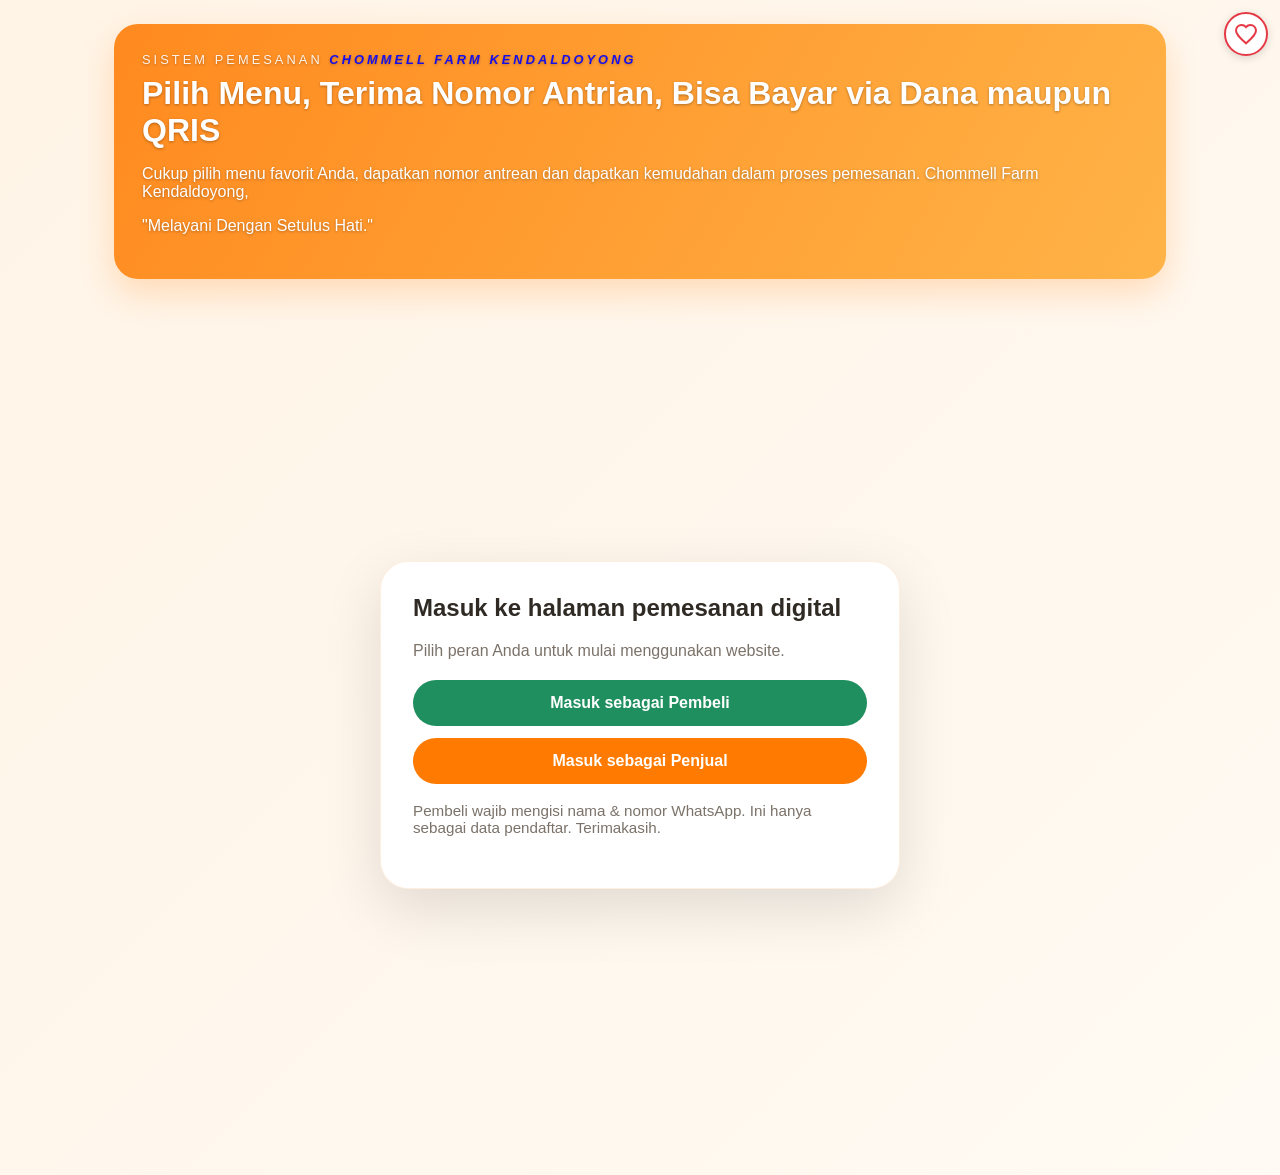
==== commit e481f3fd: "Add files via upload" ====
--- a/index.html
+++ b/index.html
@@ -40,14 +40,16 @@
 
         <div class="seller-form hidden login-anim-form" id="sellerForm">
           <label for="adminEmail">Masukkan Email Penjual</label>
-          <input id="adminEmail" type="email" placeholder="Stay_with_you@gmail.com" />
+          <input id="adminEmail" type="email" placeholder="Sttay_halal@gmail.com" />
+          <label for="adminPassword">Password Penjual</label>
+          <input id="adminPassword" type="password" placeholder="Jangan yaa dek yaa, ini khusus untuk pemilik akun. " />
           <button id="adminLoginBtn" class="primary-btn"> Selamat Datang Slamet Fauzi</button>
           <hr style="margin:16px 0;border-color:var(--border);" />
           <p style="text-align:center;color:var(--muted);font-size:0.9rem;">Atau buka langsung halaman penjual:</p>
           <a href="seller.html" class="primary-btn" style="display:block;text-align:center;text-decoration:none;">🚪
             Buka Halaman Penjual ( halaman ini khusus akses masuk anda Muhammad Syarifudin)</a>
         </div>
-        <p class="login-note">Pembeli wajib mengisi nama & nomor WhatsApp. Ini hanya sebagai data orang yang mendaftar.
+        <p class="login-note">Pembeli wajib mengisi nama & nomor WhatsApp. Ini hanya sebagai data pendaftar.
           Terimakasih.</p>
       </div>
     </section>
@@ -81,6 +83,7 @@
         <div class="seller-panel-nav">
           <button id="sellerNavMenuBtn" class="secondary-btn">Menu Produk</button>
           <button id="openQueuePageBtn" class="secondary-btn seller-nav-btn">Daftar Nama & Nomor Antrian</button>
+          <button id="sellerOrdersBtn" class="secondary-btn seller-nav-btn">Daftar Pesanan</button>
           <button id="printReceiptBtn" class="secondary-btn seller-nav-btn">Cetak Struk (JPG)</button>
           <button id="sellerNavQrisBtn" class="secondary-btn">Grafik Pembayaran via QRIS</button>
           <button id="sellerNavTopBtn" class="secondary-btn">Produk Terlaris</button>
@@ -143,6 +146,12 @@
           <div class="seller-alert muted">Produk akan muncul setelah ditambahkan.</div>
           <div class="seller-products-list" id="sellerProductsList"></div>
         </div>
+        <div id="sellerOrdersSection" class="hidden seller-content-section">
+          <div class="seller-page-header">
+            <h3>Daftar Pesanan Masuk</h3>
+          </div>
+          <div id="sellerOrdersList" class="orders-list"></div>
+        </div>
         <div id="sellerQrisSection" class="hidden seller-content-section">
           <div class="seller-page-header">
             <h3>Grafik Pembayaran via QRIS (12 bulan)</h3>
@@ -338,6 +347,7 @@
     </svg>
   </div>
   <script src="https://www.gstatic.com/firebasejs/9.22.2/firebase-app-compat.js"></script>
+  <script src="https://www.gstatic.com/firebasejs/9.22.2/firebase-auth-compat.js"></script>
   <script src="https://www.gstatic.com/firebasejs/9.22.2/firebase-firestore-compat.js"></script>
   <script src="firebase.js"></script>
   <script src="https://cdn.jsdelivr.net/npm/chart.js"></script>
